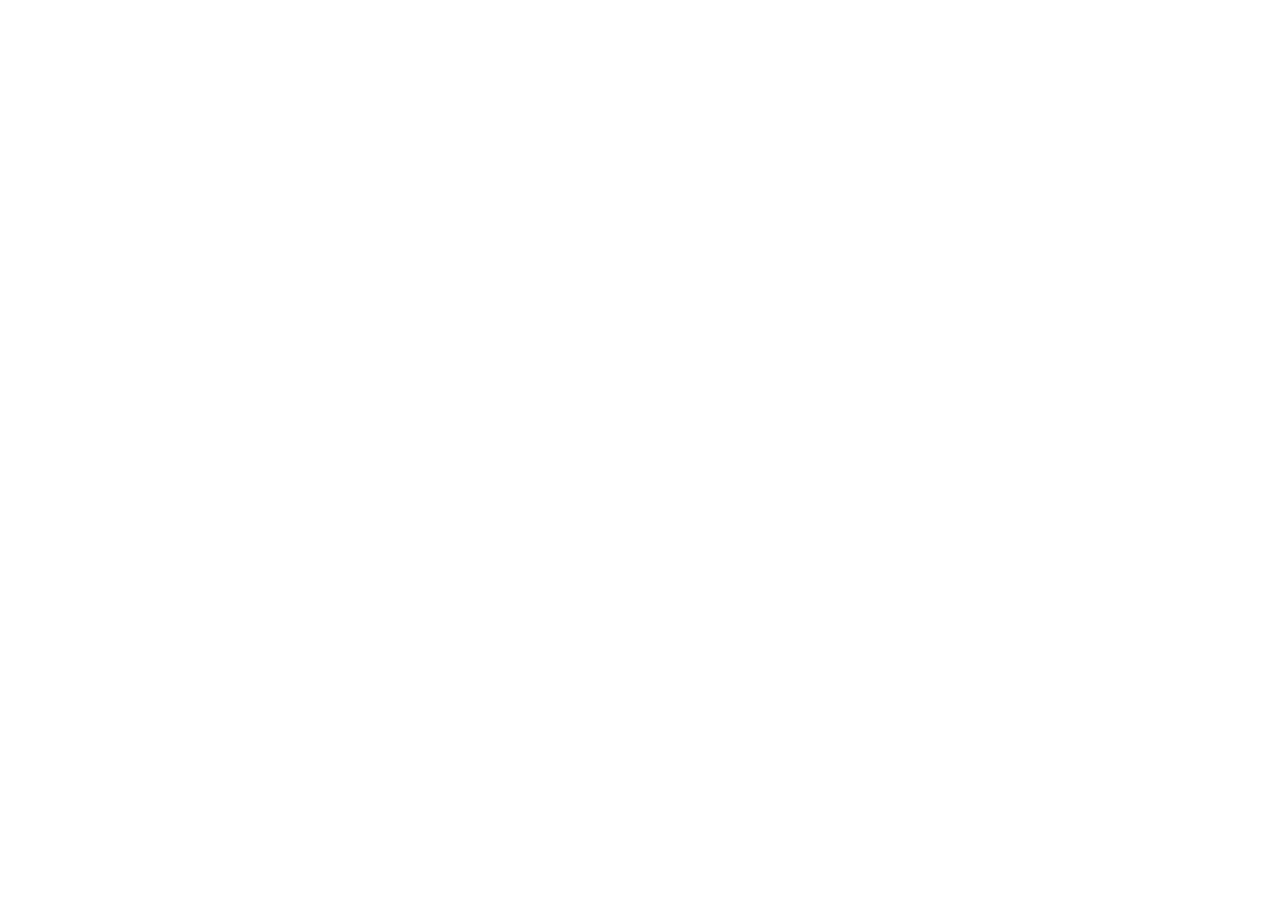
==== simulation/index.html @ c436e9f3 "https://virtual-labs.github.io/virtual-labs/exp-three-phase-sinusoidal-pwm-control-iitd click on the" ====
<!DOCTYPE html>
<html>
<head>
	<!-- Add CSS at the head of HTML file -->
    <link rel="stylesheet" href="./css/main.css">
</head>
<body>
		<!-- Your code goes here-->

	<!-- Add JS at the bottom of HTML file --> 
        <script src="./js/main.js"></script>
<script src="../assets/js/iframeResize.js"></script></body>
</html>
---- simulation/css/main.css ----
/* You CSS goes in here */
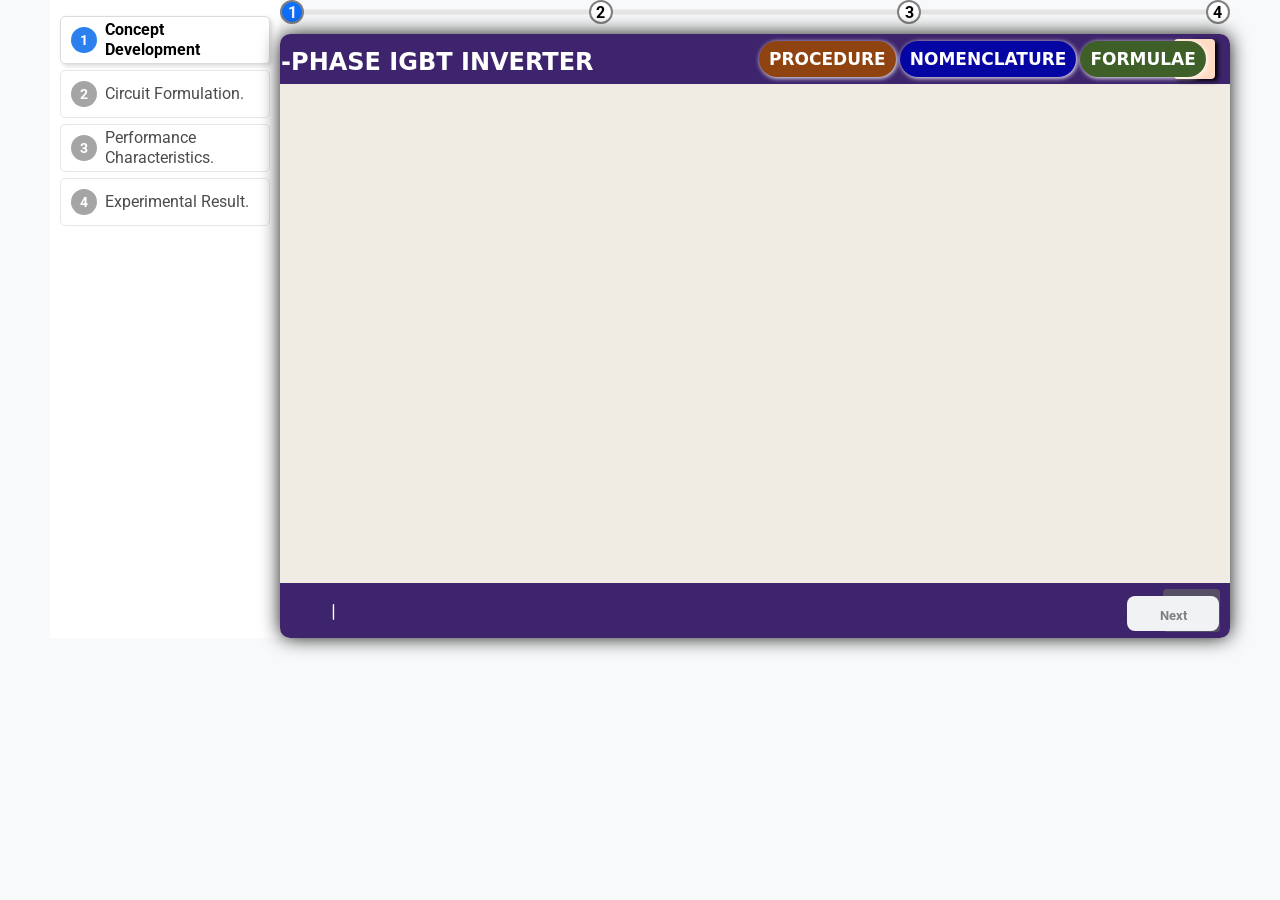
==== commit 3becdbb8: "https://virtual-labs.github.io/virtual-labs/exp-three-phase-sinusoidal-pwm-control-iitd click on the" ====
--- a/simulation/index.html
+++ b/simulation/index.html
@@ -1,13 +1,1307 @@
 <!DOCTYPE html>
-<html>
+
+<html lang="en">
 <head>
-	<!-- Add CSS at the head of HTML file -->
-    <link rel="stylesheet" href="./css/main.css">
+<meta charset="utf-8"/>
+<meta content="width=device-width, initial-scale=1.0" name="viewport"/>
+<title>Document</title>
+<link href="css/layout.css" rel="stylesheet"/>
+<link href="css/progressBar.css" rel="stylesheet"/>
+<script src="https://cdnjs.cloudflare.com/ajax/libs/animejs/3.2.1/anime.min.js"></script>
+<script src="https://cdnjs.cloudflare.com/ajax/libs/Chart.js/2.6.0/Chart.min.js"></script>
+<!-- <script src="https://cdn.jsdelivr.net/npm/chart.js"></script> -->
+<script crossorigin="anonymous" integrity="sha256-eKhayi8LEQwp4NKxN+CfCh+3qOVUtJn3QNZ0TciWLP4=" src="https://code.jquery.com/jquery-3.7.1.js"></script>
+<link href="css/imgs.css" rel="stylesheet"/>
+<link href="css/scenes.css" rel="stylesheet"/>
+<!-- <link rel="stylesheet" href=".css/table.css" /> -->
+<link href="css/quiz.css" rel="stylesheet"/>
+<link href="css/certificate.css" rel="stylesheet"/>
+<link href="css/chart.css" rel="stylesheet"/>
+<link href="css/component_styling.css" rel="stylesheet"/>
+<link href="css/sliders.css" rel="stylesheet"/>
+<script src="./js/typed.js"></script>
+<script src="./js/globals.js"></script>
+
+<link href="./toolkit/fix_styling.css" rel="stylesheet"/>
+<link href="./toolkit/toolkit.css" rel="stylesheet"/>
+<link href="./toolkit/main_spinner.css" rel="stylesheet"/>
+<script src="./toolkit/toolkit.js"></script>
 </head>
+<img alt="" src=""/>
 <body>
-		<!-- Your code goes here-->
+<div class="main-spinner">
+<div class="loader">
+<span></span>
+</div>
+<p class="text">For Better User Experience, <span>reset zoom to 100% <br/>(by pressing 'Ctrl + 0')</span> and <span>refresh the page (by pressing 'Ctrl + R')</span></p>
+</div>
 
-	<!-- Add JS at the bottom of HTML file --> 
-        <script src="./js/main.js"></script>
+<!-- <body  onmousemove="getCursor(event)"> -->
+<!-- Mouse Position -->
+<!-- <div id="demo" style="position: absolute">
+      <div id="info"></div>
+    </div> -->
+<div class="main-container">
+<!-- * Drawer Side Navbar -->
+<nav id="drawer">
+<div class="codelab-time-container" style="display: none"></div>
+<div class="steps">
+<ol>
+<!-- <li class=""> 
+              <a>
+                <span class="step">
+                  <span>Introduction</span>
+                </span>
+              </a>
+            </li>
+            <li class="">
+              <a>
+                <span class="step">
+                  <span>Objective</span>
+                </span>
+              </a>
+            </li> -->
+<li>
+<a>
+<span class="step">
+<span>Concept Development</span>
+</span>
+</a>
+</li>
+<li>
+<a>
+<span class="step">
+<span>
+                    Circuit Formulation.
+                  </span>
+</span>
+</a>
+</li>
+<!-- <li>
+              <a>
+                <span class="step">
+                  <span>Voltage and current waveforms of components.</span>
+                </span>
+              </a>
+            </li> -->
+<li>
+<a>
+<span class="step">
+<span>
+                    Performance Characteristics.
+                  </span>
+</span>
+</a>
+</li>
+<li>
+<a>
+<span class="step">
+<span>
+                    Experimental Result.
+                  </span>
+</span>
+</a>
+</li>
+</ol>
+</div>
+</nav>
+<div class="right-container">
+<div class="right-box">
+<!-- * Progress bar -->
+<section class="progress-bar">
+<div class="progressbar">
+<div class="progress" id="progress"></div>
+<div class="progress-step progress-step-active" data-title=""></div>
+<div class="progress-step" data-title=""></div>
+<div class="progress-step" data-title=""></div>
+<div class="progress-step" data-title=""></div>
+<!-- <div class="progress-step" data-title=""></div> -->
+</div>
+</section>
+<main class="main-window">
+<!-- transparent layer for question -->
+<div class="transparent-box"></div>
+<section class="anime-header">
+<p class="experiment_heading" style="text-transform: uppercase;position: relative;left: -326px;"><span style="font-size: 24px;">3-Phase IGBT Inverter</span></p>
+<div class="btn-popup-box">
+<p class="btn-popup">PROCEDURE</p>
+<p class="btn-popup">NOMENCLATURE</p>
+<p class="btn-popup">FORMULAE</p>
+<img class="btn-popup-window" src=""/>
+<div class="btn-popup-window blur">
+</div>
+</div>
+<img class="btn btn-mute" src="./src/images/template_imgs/speech_off_btn.png" style="height: 40px; z-index: 5; position: absolute; right: 5px" title="Click To Mute">
+</img></section>
+<!-- * Project Intro Goes Here -->
+<div class="project-intro">
+<span class="heading">Objective:</span>
+<p class="description">To Set the Beam and Slab using Flex System.</p>
+<span class="heading">Apparatus Materials:</span>
+<p class="description">
+                Tripod Stand, CT prop, fourway head, Aluminium Beam, Timber Beam, Plywood Sheathing, Beam Forming support. 
+              </p>
+</div>
+<!-- * Steps Heading Template -->
+<div class="step-heading">
+<p class="step-title">Step 1</p>
+<p class="step-description">
+                Calculation of cross-sectional area:
+              </p>
+</div>
+<!-- * Content Adder Box -->
+<ul class="content-adder-box">
+<!-- <li class="btn content-adder">Footing</li> -->
+</ul>
+<!-- * Blink Arrow -->
+<img class="blinkArrow" src="./src/images/template_imgs/blinkArrow.webp"/>
+<section class="anime-main">
+<!-- <section class="anime-main" onmousemove="getCursor(event)"> -->
+<!-- * Welcome note About Experiment-->
+<div class="welcome-box">
+<img alt="" class="iit-logo" src="./src/images/iit-delhi-logo.png"/>
+<div class="title">
+<span>Welcome to</span>
+<span>Foundation in Beam Formwork Experiment</span>
+<span>of Formwork Technology in Civil Engineering Virtual
+                    Lab</span>
+<span>developed by Prof. K. N. Jha, Department of Civil
+                    Engineering, IIT Delhi.</span>
+</div>
+<div class="prof-description">
+<img alt="Prof. K. N. Jha Image" class="prof-img" src="./src/images/prof_image_kn_jha.jpeg"/>
+<span>Prof. K. N. Jha</span>
+<span>IIT Delhi</span>
+</div>
+</div>
+<!-- * Student Name section -->
+<form class="user-input" onsubmit="return false">
+<p>Enter your name:</p>
+<input id="stuName" name="" type="text"/>
+<p class="error">Please enter your name before start</p>
+<input class="btn" id="nameSubmitBtn" type="submit" value="Start"/>
+</form>
+<!-- * Calculations Table -->
+<table class="measurements">
+<tbody>
+<tr>
+<th class="cell" colspan="2">Calculations:</th>
+</tr>
+<tr>
+<th class="cell" scope="col">Total Length(m)</th>
+<td class="cell"></td>
+</tr>
+<tr>
+<th class="cell" scope="col">Weight(kg)</th>
+<td class="cell"></td>
+</tr>
+<tr>
+<th class="cell" scope="col">
+                      Cross-sectional area (mm<sup>2</sup>)
+                    </th>
+<td class="cell"></td>
+</tr>
+</tbody>
+</table>
+<!-- * Graphs -->
+<div class="graph_box graph_box1">
+<canvas class="graph graph1"></canvas>
+</div>
+<div class="graph_box graph_box2">
+<canvas class="graph graph2"></canvas>
+</div>
+<div class="graph_box graph_box3">
+<canvas class="graph graph3"></canvas>
+</div>
+<div class="graph_box graph_box4">
+<canvas class="graph graph4"></canvas>
+</div>
+<div class="graph_box graph_box5">
+<canvas class="graph graph5"></canvas>
+</div>
+<div class="graph_box graph_box6">
+<canvas class="graph graph6"></canvas>
+</div>
+<div class="graph_box graph_box7">
+<canvas class="graph graph7"></canvas>
+</div>
+<div class="graph_box graph_box8">
+<canvas class="graph graph8"></canvas>
+</div>
+<div class="graph_box graph_box9">
+<canvas class="graph graph9"></canvas>
+</div>
+<!-- Label for graph -->
+<span class="temp xLabel" style="background-color: transparent; font-weight: bold"></span>
+<span class="temp yLabel" style="background-color: transparent; font-weight: bold"></span>
+<span class="temp xLabel2" style="background-color: transparent; font-weight: bold"></span>
+<span class="temp yLabel2" style="background-color: transparent; font-weight: bold"></span>
+<!-- ! for cicuit formulation -->
+<!-- Connection Points -->
+<div class="vertex-box">
+<p class="vertex" id="vertex1"><span class="text"></span></p>
+<p class="vertex" id="vertex2"><span class="text"></span></p>
+<p class="vertex" id="vertex3"><span class="text"></span></p>
+<p class="vertex" id="vertex4"><span class="text"></span></p>
+<p class="vertex" id="vertex5"><span class="text"></span></p>
+<p class="vertex" id="vertex6"><span class="text"></span></p>
+<p class="vertex" id="vertex7"><span class="text"></span></p>
+<p class="vertex" id="vertex8"><span class="text"></span></p>
+<p class="vertex" id="vertex9"><span class="text"></span></p>
+<p class="vertex" id="vertex10"><span class="text"></span></p>
+<p class="vertex" id="vertex11"><span class="text"></span></p>
+<p class="vertex" id="vertex12"><span class="text"></span></p>
+<p class="vertex" id="vertex13"><span class="text"></span></p>
+<p class="vertex" id="vertex14"><span class="text"></span></p>
+<p class="vertex" id="vertex15"><span class="text"></span></p>
+<p class="vertex" id="vertex16"><span class="text"></span></p>
+<p class="vertex" id="vertex17"><span class="text"></span></p>
+<p class="vertex" id="vertex18"><span class="text"></span></p>
+<p class="vertex" id="vertex19"><span class="text"></span></p>
+<p class="vertex" id="vertex20"><span class="text"></span></p>
+<p class="vertex" id="vertex21"><span class="text"></span></p>
+<p class="vertex" id="vertex22"><span class="text"></span></p>
+<p class="vertex" id="vertex23"><span class="text"></span></p>
+<p class="vertex" id="vertex24"><span class="text"></span></p>
+</div>
+<!-- ! Conecpt Development -->
+<iframe class="concept_development" frameborder="0" height="700" src="./iframes/index.html" width="1200"></iframe>
+<!-- part 3 first table in EE3 -->
+<table class="table part3_table_one">
+<thead>
+<tr>
+<th rowspan="2">S.No.</th>
+<th rowspan="2">V<sub>in</sub>(V)</th>
+<th rowspan="2">V<sub>L-L</sub>(V) (RMS)</th>
+<th colspan="4">Harmonic Component
+                      <tr>
+<th>5<sup>th</sup> </th>
+<th>7<sup>th</sup> </th>
+<th>11<sup>th</sup> </th>
+<th>13<sup>th</sup> </th>
+</tr>
+</th>
+</tr>
+</thead>
+<tbody>
+<tr>
+<td>1</td>
+<td></td>
+<td></td>
+<td></td>
+<td></td>
+<td></td>
+<td></td>
+</tr>
+<!-- <tr>
+                    <td>7</td>
+                    <td></td>
+                    <td></td>
+                    <td></td>
+                    <td></td>
+                    <td></td>
+                    <td></td>
+                    <td></td>
+                    <td></td>
+                    <td></td>
+                    <td></td>
+                    <td></td>
+                  </tr>
+                  <tr>
+                    <td>8</td>
+                    <td></td>
+                    <td></td>
+                    <td></td>
+                    <td></td>
+                    <td></td>
+                    <td></td>
+                    <td></td>
+                    <td></td>
+                    <td></td>
+                    <td></td>
+                    <td></td>
+                  </tr> -->
+</tbody>
+</table>
+<table class="table part3_table_one part3_table_two">
+<thead>
+<tr>
+<th rowspan="2">S.No.</th>
+<th rowspan="2">V<sub>in</sub>(V)</th>
+<th rowspan="2">m <sub>A</sub> (Amplitude modulation index)</th>
+<th rowspan="2">V<sub>L-L</sub>(V) (RMS)</th>
+<th colspan="5">Harmonic Component around fundamental frequency
+                      <tr>
+<th>1<sup>st</sup> </th>
+<th>13<sup>th</sup> </th>
+<th>17<sup>th</sup> </th>
+<th>29<sup>th</sup> </th>
+<th>31<sup>st</sup> </th>
+</tr>
+</th>
+</tr>
+</thead>
+<tbody>
+<tr>
+<td>1</td>
+<td></td>
+<td></td>
+<td></td>
+<td></td>
+<td></td>
+<td></td>
+<td></td>
+<td></td>
+</tr>
+<tr>
+<td>2</td>
+<td></td>
+<td></td>
+<td></td>
+<td></td>
+<td></td>
+<td></td>
+<td></td>
+<td></td>
+<!-- <td></td>
+                    <td></td> -->
+</tr>
+<tr>
+<td>3</td>
+<td></td>
+<td></td>
+<td></td>
+<td></td>
+<td></td>
+<td></td>
+<td></td>
+<td></td>
+<!-- <td></td>
+                    <td></td> -->
+</tr>
+<tr>
+<td>4</td>
+<td></td>
+<td></td>
+<td></td>
+<td></td>
+<td></td>
+<td></td>
+<td></td>
+<td></td>
+<!-- <td></td>
+                    <td></td> -->
+</tr>
+<tr>
+<td>5</td>
+<td></td>
+<td></td>
+<td></td>
+<td></td>
+<td></td>
+<td></td>
+<td></td>
+<td></td>
+<!-- <td></td>
+                    <td></td> -->
+</tr>
+<!-- <tr>
+                    <td>6</td>
+                    <td></td>
+                    <td></td>
+                    <td></td>
+                    <td></td>
+                    <td></td>
+                    <td></td>
+                    <td></td>
+                    <td></td>
+                    <td></td>
+                    <td></td> 
+                  </tr> -->
+<!-- <tr>
+                    <td>7</td>
+                    <td></td>
+                    <td></td>
+                    <td></td>
+                    <td></td>
+                    <td></td>
+                    <td></td>
+                    <td></td>
+                    <td></td>
+                    <td></td>
+                    <td></td>
+                    <td></td>
+                  </tr>
+                  <tr>
+                    <td>8</td>
+                    <td></td>
+                    <td></td>
+                    <td></td>
+                    <td></td>
+                    <td></td>
+                    <td></td>
+                    <td></td>
+                    <td></td>
+                    <td></td>
+                    <td></td>
+                    <td></td>
+                  </tr> -->
+</tbody>
+</table>
+<!-- 
+              <table class="table part3_table_two">
+                <thead>
+                  <tr>
+                    <th>S.No.</th>
+                    <th>V<sub>in</sub>(V)</th>
+                    <th>R(Ω)</th>
+                    <th>D</th>
+                    <th>M</th>
+                    <th>I<sub>in</sub>(A)</th>
+                    <th>I<sub>0</sub>(A)</th>
+                    <th>V<sub>0</sub>(V)</th>
+                    <th>P<sub>0</sub>(W)</th>
+                  </tr>
+                </thead>
+                <tbody>
+                  <tr>
+                    <td>1</td>
+                    <td></td>
+                    <td></td>
+                    <td></td>
+                    <td></td>
+                    <td></td>
+                    <td></td>
+                    <td></td>
+                    <td></td>
+                  </tr>
+                  <tr>
+                    <td>2</td>
+                    <td></td>
+                    <td></td>
+                    <td></td>
+                    <td></td>
+                    <td></td>
+                    <td></td>
+                    <td></td>
+                    <td></td>
+                    <td></td>
+                    <td></td>
+                  </tr>
+                  <tr>
+                    <td>3</td>
+                    <td></td>
+                    <td></td>
+                    <td></td>
+                    <td></td>
+                    <td></td> 
+                    <td></td>
+                    <td></td>
+                    <td></td>
+                    <td></td>
+                    <td></td>
+                  </tr>
+                  <tr>
+                    <td>4</td>
+                    <td></td>
+                    <td></td>
+                    <td></td>
+                    <td></td>
+                    <td></td>
+                    <td></td>
+                    <td></td>
+                    <td></td>
+                    <td></td>
+                    <td></td>
+                  </tr>
+                  <tr>
+                    <td>5</td>
+                    <td></td>
+                    <td></td>
+                    <td></td>
+                    <td></td>
+                    <td></td>
+                    <td></td>
+                    <td></td>
+                    <td></td>
+                    <td></td>
+                    <td></td>
+                  </tr>
+                  <tr>
+                    <td>6</td>
+                    <td></td>
+                    <td></td>
+                    <td></td>
+                    <td></td>
+                    <td></td>
+                    <td></td>
+                    <td></td>
+                    <td></td>
+                    <td></td>
+                    <td></td>
+                  </tr>
+                  <tr>
+                    <td>7</td>
+                    <td></td>
+                    <td></td>
+                    <td></td>
+                    <td></td>
+                    <td></td>
+                    <td></td>
+                    <td></td>
+                    <td></td>
+                    <td></td>
+                    <td></td>
+                  </tr>
+                  <tr>
+                    <td>8</td>
+                    <td></td>
+                    <td></td>
+                    <td></td>
+                    <td></td>
+                    <td></td>
+                    <td></td>
+                    <td></td>
+                    <td></td>
+                    <td></td>
+                    <td></td>
+                  </tr>
+                </tbody>
+              </table> -->
+<table class="table part3_table_three">
+<colgroup>
+<col span="1" style="width: 1%;"/>
+</colgroup>
+<thead>
+<tr>
+<th>S.No.</th>
+<th>V<sub>in</sub>(V)</th>
+<th>D</th>
+<th>R(Ω)</th>
+<th>M</th>
+<th>I<sub>in</sub>(A)</th>
+<th>I<sub>0</sub>(A)</th>
+<th>V<sub>0</sub>(V)</th>
+<th>P<sub>0</sub>(W)</th>
+<th>P<sub>in</sub>(W)</th>
+<th>P<sub>loss</sub>(W)</th>
+<th>η (%)</th>
+</tr>
+</thead>
+<tbody>
+<tr>
+<td>1</td>
+<td></td>
+<td></td>
+<td></td>
+<td></td>
+<td></td>
+<td></td>
+<td></td>
+<td></td>
+<td></td>
+<td></td>
+<td></td>
+</tr>
+<tr>
+<td>2</td>
+<td></td>
+<td></td>
+<td></td>
+<td></td>
+<td></td>
+<td></td>
+<td></td>
+<td></td>
+<td></td>
+<td></td>
+<td></td>
+</tr>
+<tr>
+<td>3</td>
+<td></td>
+<td></td>
+<td></td>
+<td></td>
+<td></td>
+<td></td>
+<td></td>
+<td></td>
+<td></td>
+<td></td>
+<td></td>
+</tr>
+<tr>
+<td>4</td>
+<td></td>
+<td></td>
+<td></td>
+<td></td>
+<td></td>
+<td></td>
+<td></td>
+<td></td>
+<td></td>
+<td></td>
+<td></td>
+</tr>
+<tr>
+<td>5</td>
+<td></td>
+<td></td>
+<td></td>
+<td></td>
+<td></td>
+<td></td>
+<td></td>
+<td></td>
+<td></td>
+<td></td>
+<td></td>
+</tr>
+<tr>
+<td>6</td>
+<td></td>
+<td></td>
+<td></td>
+<td></td>
+<td></td>
+<td></td>
+<td></td>
+<td></td>
+<td></td>
+<td></td>
+<td></td>
+</tr>
+<tr>
+<td>7</td>
+<td></td>
+<td></td>
+<td></td>
+<td></td>
+<td></td>
+<td></td>
+<td></td>
+<td></td>
+<td></td>
+<td></td>
+<td></td>
+</tr>
+<tr>
+<td>8</td>
+<td></td>
+<td></td>
+<td></td>
+<td></td>
+<td></td>
+<td></td>
+<td></td>
+<td></td>
+<td></td>
+<td></td>
+<td></td>
+</tr>
+</tbody>
+</table>
+<!-- part 3 four table -->
+<!-- <table class="part3_table_four">
+                <thead>
+                  <tr>
+                    <th>v<sub>g</sub>(V)</th>
+                    <th>D</th>
+                    <th>R</th>
+                    <th>v<sub>0</sub>(V)</th>
+                    <th>M</th>
+                    <th>I<sub>2</sub>(A)</th>
+                    <th>I<sub>0</sub>(A)</th>
+                  </tr>
+                </thead>
+                <tbody>
+                  <tr>
+                    <td></td>
+                    <td></td>
+                    <td></td>
+                    <td></td>
+                    <td></td>
+                    <td></td>
+                    <td></td>
+                    
+                  </tr>
+                  
+                </tbody>
+              </table>
+
+              <table class="part3_table_four_2">
+                <thead>
+                  <tr>
+                    <th>Component</th>
+                    <th>Voltage Rating (V)</th>
+                    <th>Current Rating (A)</th>
+                    <th>Power (W)</th>
+                  </tr>
+                </thead>
+                <tbody>
+                  <tr>
+                    <td>Switch(v<sub>Sw</sub>, i<sub>Sw</sub>)</td>
+                    <td>> v<sub>0</sub> (value)</td>
+                    <td>> i<sub>2</sub> (value)</td>
+                    <td>> P<sub>Sw</sub> (value)</td>
+
+                  </tr>
+                  <tr>
+                    <td>Diode(v<sub>Di</sub>, i<sub>Di</sub>)</td>
+                    <td>> v<sub>0</sub> (value)</td>
+                    <td>> i<sub>2</sub> (value)</td>
+                    <td>> P<sub>Di</sub> (value)</td>
+                  </tr> 
+                  <tr>
+                    <td>Capacitor(v<sub>C</sub>, i<sub>C</sub>)</td>
+                    <td>> v<sub>0</sub> (value)</td>
+                    <td>> (i<sub>2</sub>-i<sub>0</sub>) (value)</td>
+                  </tr>
+                </tbody>
+              </table> -->
+<!-- * Result table -->
+<!-- removed -->
+<!-- * chart Js Canvas-->
+<div class="chart">
+<canvas id="myChart"></canvas>
+</div>
+<!-- * Input box format for in anime questions -->
+<form class="temp-input" onsubmit="return false">
+<span class="text1"></span><input class="input" id="ipnum" name="" type="text"/><span class="text2"></span>
+<p class="error"></p>
+<input class="submit-btn btn" type="submit" value="Submit"/>
+</form>
+<!-- * Template element -->
+<div class="utm-button"></div>
+<!-- * Quiz container -->
+<div class="quiz-container" id="quiz">
+<div class="quiz-header">
+<div class="title">
+<h2 id="question">Question text</h2>
+<!-- <span id="closeQuiz">X</span> -->
+</div>
+<ul>
+<li>
+<input class="answer" id="a" name="answer" type="radio"/>
+<label for="a" id="a_text">Question</label>
+</li>
+<li>
+<input class="answer" id="b" name="answer" type="radio"/>
+<label for="b" id="b_text">Question</label>
+</li>
+<li>
+<input class="answer" id="c" name="answer" type="radio"/>
+<label for="c" id="c_text">Question</label>
+</li>
+<li>
+<input class="answer" id="d" name="answer" type="radio"/>
+<label for="d" id="d_text">Question</label>
+</li>
+<li>
+<p id="quizAns" style="color: green">India</p>
+</li>
+</ul>
+</div>
+<button id="quizSubmit">Submit</button>
+</div>
+<!-- * End Certificate Template -->
+<div class="certificate">
+<div class="header">
+<img alt="" class="logo" src="./src/images/logo.png"/>
+<span class="title cursive">Certificate of Completion</span>
+</div>
+<div class="student-detail">
+<div class="row">
+<span class="bold red" id="certificateStuName" style="text-transform: capitalize">Sneha Jadon</span>
+</div>
+<div class="row">
+<span class="cursive" style="text-align: center">has succesfully performed Virtaul Lab Experiment on
+                    </span>
+<span class="bold sans red" style="font-size: 1.5rem; text-transform: capitalize">Foundation in foamwork</span>
+</div>
+<div class="">
+<!-- <span class="cursive">and secured</span>
+                    <span class="bold sans" id="quizScore">0</span>
+                    <span class="bold sans">/5 Marks</span>
+                    <span class="cursive">at</span> -->
+<span class="bold sans" id="certificateDate">Date 10-10-2023</span>
+</div>
+<div class="row">
+<span class="cursive">which is developed by
+                      <span class="bold sans">VIRTUAL LABS - IIT Delhi</span>
+</span>
+</div>
+</div>
+</div>
+<!-- * Slider Box -->
+<!-- <div class="slider-box" style="z-index: 1000"> -->
+<!-- <div class="universal-slider" style="z-index: 1000">
+                  <img class="slider-circuit" src="./src/images/sliders/slider_circuit.png" alt="">
+                  <div class="slider">
+                    <img type="range" class="slider_V">
+                    <div class="v">
+                      <img src="./src/images/sliders/slider_V_back.png" alt="" class="meter">
+                      <img src="./src/images/sliders/slider_V_arrow.png" class="slider-V-arrow slider-v-r1">
+                      <div class="value-box">
+                        <input type="text" value="24" min="24" max="72" readonly>
+                        <span>V</span>
+                      </div>
+                    </div>
+                    <div class="d">
+                      <input type="range" class="slider_D range-slider" step="0.01" min="0.1" max="0.95" value="0.1">
+                      <img src="./src/images/sliders/slider_D_blank.png" class="slider-D-arrow">
+                      <div class="value-box">
+                        <span>0</span> -->
+<!-- <input type="text" value="0.1" min="0.1" max="0.95" onfocusout="">
+                      </div>
+                    </div>
+                    <div class="r">
+                      <input type="range" class="slider_R" step="1" min="50" max="500" value="50">
+                      <img src="./src/images/sliders/slider_R_arrow.png" class="slider-R-arrow">
+                      <div class="value-box">
+                        <input type="text" value="50" min="50" max="500" onfocusout="">
+                        <span>𝜴</span>
+                      </div>
+                    </div>
+                  </div>
+                </div> -->
+<!-- </div> -->
+<!-- !EE3 slider box  -->
+<div class="slider-box">
+<div class="row1">
+<div class="slider-box-container-3 select-container">
+<div class="header header_c">Characteristics</div>
+<select class="slider slider_C" id="" name="" value="D-vs-M">
+<option value="D-vs-M">D-vs-M</option>
+<option value="D-vs-I">D-vs-I<sub>0</sub></option>
+<option value="D-vs-V">D-vs-V<sub>0</sub></option>
+</select>
+</div>
+<div class="slider-box-container-1 select-container">
+<div class="header header_v">V<sub>in</sub> (V)</div>
+<select class="slider slider_vIn" id="" name="" value="24">
+<option value="220">220</option>
+<option value="240">240</option>
+<option value="260">260</option>
+</select>
+</div>
+<div class="slider-box-container-2 select-container">
+<div class="header header_r">R (Ω)</div>
+<select class="slider slider_R" id="" name="" value="12">
+<option value="12">12</option>
+<option value="24">24</option>
+<option value="36">36</option>
+</select>
+</div>
+</div>
+<div class="row2">
+<div class="slider-box-container-4 select-container">
+<div class="header header_d">D</div>
+<input class="slider_D" max="0.9" min="0.1" step="0.1" type="range" value="0"/>
+<input class="slider_D_input" type="text" value="0"/>
+</div>
+</div>
+<div class="row3">
+<div class="slider-box-container-5 select-container">
+<div class="header header_slider2"></div>
+<input class="slider2" type="range"/>
+<input class="slider2_input" readonly="" type="text" value="220"/>
+</div>
+<span class="slider2_input_label labels">V</span>
+<span class="slider2_label_1 labels">220</span>
+<span class="slider2_label_2 labels">260</span>
+</div>
+</div>
+<!-- ! Delte Reset Buttons -->
+<!-- * Button template -->
+<div class="btn btn-record">
+                Record                
+              </div>
+<div class="btn btn-reset">
+                Reset                
+              </div>
+<div class="btn btn-delete">
+                Delete
+              </div>
+<div class="btn btn-check-connections">
+                Check Connections
+              </div>
+<div class="btn btn-circuit-diagram">
+                Circuit Diagram
+              </div>
+<!--! check reset hint button for exp3 -->
+<div class="btn ee3-btn-check">
+                Check                
+              </div>
+<div class="btn ee3-btn-reset">
+                Reset                
+              </div>
+<div class="btn ee3-btn-hint">
+                Hint               
+              </div>
+<!-- <div class="part1_box1">
+
+              </div> -->
+<!--! transparent html element  -->
+<button class="btn-transparent btn btn-disabled" disabled="" id="overPlayerNextBtn">
+                Next
+              </button>
+<!-- ! Conecpt Development -->
+<iframe class="concept_development" frameborder="0" height="700" src="./iframes/index.html" width="1200"></iframe>
+<!-- * Images that is used in all steps -->
+<!-- * class main-window-imgs -->
+<!-- ! Example -->
+<!-- ! Red blink arrow -->
+<img class="blinkArrowRed" src="./src/images/template_imgs/blinkArrowRed.png"/>
+<img alt="arrow" class="main-window-imgs" src="./src/images/template_imgs/arrow.png" title="arrow"/>
+<img class="main-window-imgs" src="./src/images/template_imgs/blinkArrow.webp"/>
+<img alt="laerrow" class="main-window-imgs" src="./src/images/template_imgs/laerrow.png" title="laerrow"/>
+<img alt="laerrow2" class="main-window-imgs" src="./src/images/template_imgs/laerrow2.png" title="laerrow2"/>
+<img alt="logo" class="main-window-imgs" src="./src/images/template_imgs/logo.png" title="logo"/>
+<img alt="man" class="main-window-imgs" src="./src/images/template_imgs/man.png" title="man"/>
+<img alt="measurearrow" class="main-window-imgs" src="./src/images/template_imgs/measurearrow.png" title="measurearrow"/>
+<img alt="measurearrow2" class="main-window-imgs" src="./src/images/template_imgs/measurearrow2.png" title="measurearrow2"/>
+<img alt="redsize" class="main-window-imgs" src="./src/images/template_imgs/redsize.png" title="redsize"/>
+<img alt="speech_off_btn" class="main-window-imgs" src="./src/images/template_imgs/speech_off_btn.png" title="speech_off_btn"/>
+<img alt="speech_on_btn" class="main-window-imgs" src="./src/images/template_imgs/speech_on_btn.png" title="speech_on_btn"/>
+<img alt="talk_cloud" class="main-window-imgs" src="./src/images/template_imgs/talk_cloud.png" title="talk_cloud"/>
+<img alt="iit-delhi-logo" class="main-window-imgs" src="./src/images/template_imgs/iit-delhi-logo.png" title="iit-delhi-logo"/>
+<!-- <img
+    class="main-window-imgs"
+    src="./src/images/aluminium_beam1.png"
+    title="aluminium_beam1.png"
+    alt="aluminium_beam1.png"
+/> -->
+<img alt="box_img.png" class="main-window-imgs" src="./src/images/box_img.png" title="box_img.png"/>
+<img alt="component_battery.png" class="main-window-imgs" src="./src/images/component_battery.png" title="component_battery.png"/>
+<img alt="component_capacitor.png" class="main-window-imgs" src="./src/images/component_capacitor.png" title="component_capacitor.png"/>
+<img alt="component_diode.png" class="main-window-imgs" src="./src/images/component_diode.png" title="component_diode.png"/>
+<img alt="component_inductor.png" class="main-window-imgs" src="./src/images/component_inductor.png" title="component_inductor.png"/>
+<img alt="component_mosfet.png" class="main-window-imgs" src="./src/images/component_mosfet.png" title="component_mosfet.png"/>
+<img alt="component_register.png" class="main-window-imgs" src="./src/images/component_register.png" title="component_register.png"/>
+<img alt="full_circuit.png" class="main-window-imgs" src="./src/images/full_circuit.png" title="full_circuit.png"/>
+<img alt="full_circuit2.png" class="main-window-imgs" src="./src/images/full_circuit2.png" title="full_circuit2.png"/>
+<img alt="circuit_full_2.png" class="main-window-imgs" src="./src/images/circuit_full_2.png" title="circuit_full_2.png"/>
+<img alt="circuit_full_3.png" class="main-window-imgs" src="./src/images/circuit_full_3.png" title="circuit_full_3.png"/>
+<img alt="part_3_graph_arrow.png" class="main-window-imgs" src="./src/images/part_3_graph_arrow.png" title="part_3_graph_arrow.png"/>
+<img alt="part_3_option_1.png" class="main-window-imgs btn-imgs" src="./src/images/part_3_option_1.png" style="cursor: pointer;" title="part_3_option_1.png"/>
+<img alt="part_3_option_2.png" class="main-window-imgs btn-imgs" src="./src/images/part_3_option_2.png" style="cursor: pointer;" title="part_3_option_2.png"/>
+<img alt="part_3_option_3.png" class="main-window-imgs btn-imgs" src="./src/images/part_3_option_3.png" style="cursor: pointer;" title="part_3_option_3.png"/>
+<img `="" alt="part_3_option_4.png" class="main-window-imgs btn-img" src="./src/images/part_3_option_4.png" style="cursor: pointer;" title="part_3_option_4.png"/>
+<img class="main-window-imgs btn-img" src="./src/images/record_btn.png" style="cursor: pointer;z-index: 1000;"/>
+<img class="main-window-imgs" src="./src/images/part_2_circuit.png"/>
+<img class="main-window-imgs" src="./src/images/part_2_graph_1.png"/>
+<img class="main-window-imgs" src="./src/images/part_2_graph_2.png"/>
+<img class="main-window-imgs" src="./src/images/part_2_graph_3.png"/>
+<img class="main-window-imgs" src="./src/images/run_btn.png"/>
+<img class="main-window-imgs" src="./src/images/right_tick.png"/>
+<img alt="right_tick.png" class="main-window-imgs" src="./src/images/right_tick.png"/>
+<img alt="right_tick.png" class="main-window-imgs" src="./src/images/right_tick.png"/>
+<img alt="right_tick.png" class="main-window-imgs" src="./src/images/right_tick.png"/>
+<img alt="right_tick.png" class="main-window-imgs" src="./src/images/right_tick.png"/>
+<img class="main-window-imgs" src="./src/images/graph2_arrow.png"/>
+<img class="main-window-imgs" src="./src/images/graph2_arrow.png"/>
+<img class="main-window-imgs" src="./src/images/part_2_graph_empty.png"/>
+<img class="main-window-imgs" src="./src/images/part_3_option_4_graph.png"/>
+<!-- Theory -->
+<img alt="slide_1.png" class="main-window-imgs theory" src="./src/images/Theory/slide_1.png"/>
+<img alt="slide_2.png" class="main-window-imgs theory" src="./src/images/Theory/slide_2.png"/>
+<img alt="slide_3_page_1.png" class="main-window-imgs theory" src="./src/images/Theory/slide_3_page_1.png"/>
+<img alt="slide_3_page_2.png" class="main-window-imgs theory" src="./src/images/Theory/slide_3_page_2.png"/>
+<img alt="slide_3_page_3.png" class="main-window-imgs theory" src="./src/images/Theory/slide_3_page_3.png"/>
+<img alt="slide_3_page_4.png" class="main-window-imgs theory" src="./src/images/Theory/slide_3_page_4.png"/>
+<img alt="slide_4_page_1.png" class="main-window-imgs theory" src="./src/images/Theory/slide_4_page_1.png"/>
+<img alt="slide_4_page_1_fan.png" class="main-window-imgs theory" src="./src/images/Theory/slide_4_page_1_fan.png"/>
+<img alt="slide_4_page_2_battery_1.png" class="main-window-imgs theory" src="./src/images/Theory/slide_4_page_2_battery_1.png"/>
+<img alt="slide_4_page_2_battery_2.png" class="main-window-imgs theory" src="./src/images/Theory/slide_4_page_2_battery_2.png"/>
+<img alt="slide_4_page_2_battery_3.png" class="main-window-imgs theory" src="./src/images/Theory/slide_4_page_2_battery_3.png"/>
+<img alt="slide_4_page_2_volt_text.png" class="main-window-imgs theory" src="./src/images/Theory/slide_4_page_2_volt_text.png"/>
+<img alt="slide_4_page_3_text_1.png" class="main-window-imgs theory" src="./src/images/Theory/slide_4_page_3_text_1.png"/>
+<img alt="slide_4_page_3_text_2.png" class="main-window-imgs theory" src="./src/images/Theory/slide_4_page_3_text_2.png"/>
+<img alt="slide_4_page_3_wire.png" class="main-window-imgs theory" src="./src/images/Theory/slide_4_page_3_wire.png"/>
+<img alt="slide_5_page_1.png" class="main-window-imgs theory" src="./src/images/Theory/slide_5_page_1.png"/>
+<img alt="slide_5_page_2_text_1.png" class="main-window-imgs theory" src="./src/images/Theory/slide_5_page_2_text_1.png"/>
+<img alt="slide_5_page_2_volt_text.png" class="main-window-imgs theory" src="./src/images/Theory/slide_5_page_2_volt_text.png"/>
+<img alt="slide_5_page_3_1_text_1.png" class="main-window-imgs theory" src="./src/images/Theory/slide_5_page_3_1_text_1.png"/>
+<img alt="slide_5_page_3_2_wire.png" class="main-window-imgs theory" src="./src/images/Theory/slide_5_page_3_2_wire.png"/>
+<img alt="slide_5_page_3_3_light.png" class="main-window-imgs theory" src="./src/images/Theory/slide_5_page_3_3_light.png"/>
+<img alt="slide_5_page_3_4_blast.gif" class="main-window-imgs theory" src="./src/images/Theory/slide_5_page_3_4_blast.gif"/>
+<img alt="slide_5_page_3_5_cross.png" class="main-window-imgs theory" src="./src/images/Theory/slide_5_page_3_5_cross.png"/>
+<img alt="slide_5_page_3_6_emoji.png" class="main-window-imgs theory" src="./src/images/Theory/slide_5_page_3_6_emoji.png"/>
+<img alt="slide_5_page_3_7_text_2.png" class="main-window-imgs theory" src="./src/images/Theory/slide_5_page_3_7_text_2.png"/>
+<img alt="slide_5_page_3_8_text_3.png" class="main-window-imgs theory" src="./src/images/Theory/slide_5_page_3_8_text_3.png"/>
+<img alt="slide_5_page_4_1_text_1.png" class="main-window-imgs theory" src="./src/images/Theory/slide_5_page_4_1_text_1.png"/>
+<img alt="slide_6_page_1.png" class="main-window-imgs theory" src="./src/images/Theory/slide_6_page_1.png"/>
+<img alt="slide_6_page_2_1_text_1.png" class="main-window-imgs theory" src="./src/images/Theory/slide_6_page_2_1_text_1.png"/>
+<img alt="slide_6_page_2_2_emoji_blink.png" class="main-window-imgs theory" src="./src/images/Theory/slide_6_page_2_2_emoji_blink.png"/>
+<img alt="slide_6_page_3_1_text_1.png" class="main-window-imgs theory" src="./src/images/Theory/slide_6_page_3_1_text_1.png"/>
+<img alt="slide_6_page_3_2_emoji_blink.png" class="main-window-imgs theory" src="./src/images/Theory/slide_6_page_3_2_emoji_blink.png"/>
+<img alt="slide_7_page_1_1.png" class="main-window-imgs theory" src="./src/images/Theory/slide_7_page_1_1.png"/>
+<img alt="slide_7_page_1_2.png" class="main-window-imgs theory" src="./src/images/Theory/slide_7_page_1_2.png"/>
+<img alt="slide_7_page_1_3.png" class="main-window-imgs theory" src="./src/images/Theory/slide_7_page_1_3.png"/>
+<img alt="slide_8_page_1.png" class="main-window-imgs theory" src="./src/images/Theory/slide_8_page_1.png"/>
+<img alt="slide_8_page_2_and_rotate_the_fan.png" class="main-window-imgs theory" src="./src/images/Theory/slide_8_page_2_and_rotate_the_fan.png"/>
+<img alt="slide_8_page_3_1.png" class="main-window-imgs theory" src="./src/images/Theory/slide_8_page_3_1.png"/>
+<img alt="slide_8_page_3_2_light.png" class="main-window-imgs theory" src="./src/images/Theory/slide_8_page_3_2_light.png"/>
+<img alt="slide_8_page_3_3_blank.png" class="main-window-imgs theory" src="./src/images/Theory/slide_8_page_3_3_blank.png"/>
+<img alt="slide_8_page_3_4_emoji.png" class="main-window-imgs theory" src="./src/images/Theory/slide_8_page_3_4_emoji.png"/>
+<img alt="slide_8_page_3_5_text.png" class="main-window-imgs theory" src="./src/images/Theory/slide_8_page_3_5_text.png"/>
+<img alt="slide_9.png" class="main-window-imgs theory" src="./src/images/Theory/slide_9.png"/>
+<img alt="slide_10_page_1.png" class="main-window-imgs theory" src="./src/images/Theory/slide_10_page_1.png"/>
+<img alt="slide_10_page_2.png" class="main-window-imgs theory" src="./src/images/Theory/slide_10_page_2.png"/>
+<img alt="slide_10_page_3.png" class="main-window-imgs theory" src="./src/images/Theory/slide_10_page_3.png"/>
+<img alt="slide_10_page_4_1.png" class="main-window-imgs theory" src="./src/images/Theory/slide_10_page_4_1.png"/>
+<img alt="slide_10_page_4_2_plus.png" class="main-window-imgs theory" src="./src/images/Theory/slide_10_page_4_2_plus.png"/>
+<img alt="slide_10_page_4_3_minus.png" class="main-window-imgs theory" src="./src/images/Theory/slide_10_page_4_3_minus.png"/>
+<img alt="slide_10_page_4_4_arrow.png" class="main-window-imgs theory" src="./src/images/Theory/slide_10_page_4_4_arrow.png"/>
+<img alt="slide_10_page_4_5_text.png" class="main-window-imgs theory" src="./src/images/Theory/slide_10_page_4_5_text.png"/>
+<img alt="slide_11_page_1.png" class="main-window-imgs theory" src="./src/images/Theory/slide_11_page_1.png"/>
+<img alt="slide_11_page_2_1.png" class="main-window-imgs theory" src="./src/images/Theory/slide_11_page_2_1.png"/>
+<img alt="slide_11_page_2_2_blink.png" class="main-window-imgs theory" src="./src/images/Theory/slide_11_page_2_2_blink.png"/>
+<img alt="slide_11_page_3_1.png" class="main-window-imgs theory" src="./src/images/Theory/slide_11_page_3_1.png"/>
+<img alt="slide_11_page_3_2_rotate_it.png" class="main-window-imgs theory" src="./src/images/Theory/slide_11_page_3_2_rotate_it.png"/>
+<img alt="slide_11_page_3_3_text_and_arrow.png" class="main-window-imgs theory" src="./src/images/Theory/slide_11_page_3_3_text_and_arrow.png"/>
+<img alt="slide_12_page_1.png" class="main-window-imgs theory" src="./src/images/Theory/slide_12_page_1.png"/>
+<img alt="slide_12_page_2_1_pwm_blink.png" class="main-window-imgs theory" src="./src/images/Theory/slide_12_page_2_1_pwm_blink.png"/>
+<img alt="slide_12_page_2_2.png" class="main-window-imgs theory" src="./src/images/Theory/slide_12_page_2_2.png"/>
+<img alt="slide_12_page_2_3_text.png" class="main-window-imgs theory" src="./src/images/Theory/slide_12_page_2_3_text.png"/>
+<img alt="slide_12_page_3_1_pwn_blink.png" class="main-window-imgs theory" src="./src/images/Theory/slide_12_page_3_1_pwn_blink.png"/>
+<img alt="slide_12_page_3_2.png" class="main-window-imgs theory" src="./src/images/Theory/slide_12_page_3_2.png"/>
+<img alt="slide_12_page_3_3_text.png" class="main-window-imgs theory" src="./src/images/Theory/slide_12_page_3_3_text.png"/>
+<img alt="slide_12_page_3_4_text_2.png" class="main-window-imgs theory" src="./src/images/Theory/slide_12_page_3_4_text_2.png"/>
+<img alt="slide_13_page_1.png" class="main-window-imgs theory" src="./src/images/Theory/slide_13_page_1.png"/>
+<img alt="slide_13_page_2.png" class="main-window-imgs theory" src="./src/images/Theory/slide_13_page_2.png"/>
+<img alt="slide_13_page_3_1_plus.png" class="main-window-imgs theory" src="./src/images/Theory/slide_13_page_3_1_plus.png"/>
+<img alt="slide_13_page_3_2_minus_rotate_both.png" class="main-window-imgs theory" src="./src/images/Theory/slide_13_page_3_2_minus_rotate_both.png"/>
+<img alt="slide_13_page_3_4.png" class="main-window-imgs theory" src="./src/images/Theory/slide_13_page_3_4.png"/>
+<img alt="slide_13_page_3_5_text.png" class="main-window-imgs theory" src="./src/images/Theory/slide_13_page_3_5_text.png"/>
+<img alt="slide_14_helper.png" class="main-window-imgs theory" src="./src/images/Theory/slide_14_helper.png"/>
+<img alt="slide_14_page_1.png" class="main-window-imgs theory" src="./src/images/Theory/slide_14_page_1.png"/>
+<img alt="slide_14_page_1_ball.png" class="main-window-imgs theory" src="./src/images/Theory/slide_14_page_1_ball.png"/>
+<img alt="slide_14_page_2_1_blink.png" class="main-window-imgs theory" src="./src/images/Theory/slide_14_page_2_1_blink.png"/>
+<img alt="slide_14_page_2_2_text.png" class="main-window-imgs theory" src="./src/images/Theory/slide_14_page_2_2_text.png"/>
+<img alt="slide_14_page_3_1_symbols.png" class="main-window-imgs theory" src="./src/images/Theory/slide_14_page_3_1_symbols.png"/>
+<img alt="slide_14_page_3_2_green_graph_and_start_ball.png" class="main-window-imgs theory" src="./src/images/Theory/slide_14_page_3_2_green_graph_and_start_ball.png"/>
+<img alt="slide_14_page_3_3_white_image_for_blue_line.png" class="main-window-imgs theory" src="./src/images/Theory/slide_14_page_3_3_white_image_for_blue_line.png"/>
+<img alt="slide_15_page_1.png" class="main-window-imgs theory" src="./src/images/Theory/slide_15_page_1.png"/>
+<img alt="slide_15_page_1_ball.png" class="main-window-imgs theory" src="./src/images/Theory/slide_15_page_1_ball.png"/>
+<img alt="slide_15_page_1_green_graph.png" class="main-window-imgs theory" src="./src/images/Theory/slide_15_page_1_green_graph.png"/>
+<img alt="slide_15_page_1_minus.png" class="main-window-imgs theory" src="./src/images/Theory/slide_15_page_1_minus.png"/>
+<img alt="slide_15_page_1_plus.png" class="main-window-imgs theory" src="./src/images/Theory/slide_15_page_1_plus.png"/>
+<img alt="slide_15_page_2_1_blink.png" class="main-window-imgs theory" src="./src/images/Theory/slide_15_page_2_1_blink.png"/>
+<img alt="slide_15_page_2_2_text.png" class="main-window-imgs theory" src="./src/images/Theory/slide_15_page_2_2_text.png"/>
+<img alt="slide_15_page_3_1_arrow_and_text.png" class="main-window-imgs theory" src="./src/images/Theory/slide_15_page_3_1_arrow_and_text.png"/>
+<img alt="slide_15_page_3_1_white.png" class="main-window-imgs theory" src="./src/images/Theory/slide_15_page_3_1_white.png"/>
+<img alt="slide_15_page_3_2_graph.png" class="main-window-imgs theory" src="./src/images/Theory/slide_15_page_3_2_graph.png"/>
+<img alt="slide_15_page_3_3_text.png" class="main-window-imgs theory" src="./src/images/Theory/slide_15_page_3_3_text.png"/>
+<img alt="formulas_component_stress.png" class="main-window-imgs" src="./src/images/formulas_component_stress.png"/>
+<img alt="formulas_efficiency.png" class="main-window-imgs" src="./src/images/formulas_efficiency.png"/>
+<img alt="formulas_ideal.png" class="main-window-imgs" src="./src/images/formulas_ideal.png"/>
+<img alt="formulas_nomenclautre.png" class="main-window-imgs" src="./src/images/formulas_nomenclautre.png"/>
+<img alt="formulas_non_ideal.png" class="main-window-imgs" src="./src/images/formulas_non_ideal.png"/>
+<img alt="formulas_procedure.png" class="main-window-imgs" src="./src/images/formulas_procedure.png"/>
+<img alt="formulas_universal.png" class="main-window-imgs" src="./src/images/formulas_universal.png"/>
+<!-- EE2 Images adding -->
+<img alt="part_3_option_select" class="main-window-imgs" src="./src/images/part_3_option_select.png"/>
+<img class="main-window-imgs" src="./src/images/part_1_text_for_crrct.png"/>
+<img class="main-window-imgs" src="./src/images/part_1_text_for_wrong.png"/>
+<!-- //*EE3 images added -->
+<img alt="box1.png" class="main-window-imgs ee3-imgs" src="./src/images/box1.png"/>
+<img alt="box2.png" class="main-window-imgs ee3-imgs" src="./src/images/box2.png"/>
+<img alt="box3.png" class="main-window-imgs ee3-imgs" src="./src/images/box3.png"/>
+<img alt="box4.png" class="main-window-imgs ee3-imgs" src="./src/images/box4.png"/>
+<img alt="box5.png" class="main-window-imgs ee3-imgs" src="./src/images/box5.png"/>
+<img alt="box6.png" class="main-window-imgs ee3-imgs" src="./src/images/box6.png"/>
+<img alt="part1_circuit.png" class="main-window-imgs ee3-imgs" src="./src/images/part1_circuit.png"/>
+<img alt="part1_component_capacitor.png" class="main-window-imgs ee3-imgs" src="./src/images/part1_component_capacitor.png"/>
+<img alt="part1_component_diode.png" class="main-window-imgs ee3-imgs" src="./src/images/part1_component_diode.png"/>
+<img alt="part1_component_inductor.png" class="main-window-imgs ee3-imgs" src="./src/images/part1_component_inductor.png"/>
+<img alt="part1_component_mosfet.png" class="main-window-imgs ee3-imgs" src="./src/images/part1_component_mosfet.png"/>
+<img alt="part1_component_resistance.png" class="main-window-imgs ee3-imgs" src="./src/images/part1_component_resistance.png"/>
+<img alt="part1_component_voltage.png" class="main-window-imgs ee3-imgs" src="./src/images/part1_component_voltage.png"/>
+<img alt="part_3_option_5.png" class="main-window-imgs ee3-imgs" src="./src/images/part_3_option_5.png"/>
+<img alt="part1_crrct_text.png" class="main-window-imgs ee3-box" src="./src/images/part1_crrct_text.png"/>
+<img class="main-window-imgs ee3-box" src="./src/images/part1_incrrct_text.png"/>
+<img class="main-window-imgs ee3-box" src="./src/images/part1_crrct_circuit.png"/>
+<img class="main-window-imgs ee3-box" src="./src/images/part4_table_graph.png"/>
+<!-- //! part1 symbol imgs added -->
+<img class="main-window-imgs ee3-box" src="./src/images/symbol_vIn.png"/>
+<img class="main-window-imgs ee3-box" src="./src/images/symbol_L.png"/>
+<img class="main-window-imgs ee3-box" src="./src/images/symbol_C.png"/>
+<img class="main-window-imgs ee3-box" src="./src/images/symbol_S.png"/>
+<img class="main-window-imgs ee3-box" src="./src/images/symbol_D.png"/>
+<img class="main-window-imgs ee3-box" src="./src/images/symbol_R.png"/>
+<img class="main-window-imgs" src="./src/images/part_2_graph_data_upper.png"/>
+<!--* EE17 images added -->
+<img class="main-window-imgs btn-img" src="./src/images/EE17/btn_check.png"/>
+<img class="main-window-imgs btn-img" src="./src/images/EE17/btn_delete.png"/>
+<img class="main-window-imgs btn-img" src="./src/images/EE17/btn_record.png"/>
+<img class="main-window-imgs btn-img" src="./src/images/EE17/btn_reset.png"/>
+<img class="main-window-imgs" src="./src/images/EE17/part_1_circuit.png"/>
+<img class="main-window-imgs" src="./src/images/EE17/part_1_correect_text.png"/>
+<img class="main-window-imgs" src="./src/images/EE17/part_1_text.png"/>
+<img class="main-window-imgs" src="./src/images/EE17/part_1_text_border.png"/>
+<img class="main-window-imgs" src="./src/images/EE17/part_2_circuit.png"/>
+<img class="main-window-imgs btn-img" src="./src/images/EE17/part_2_select_option_1.png"/>
+<img class="main-window-imgs btn-img" src="./src/images/EE17/part_2_select_option_2.png"/>
+<img class="main-window-imgs btn-img" src="./src/images/EE17/part_2_select_option_3.png"/>
+<img class="main-window-imgs" src="./src/images/EE17/graph_legends_1.png"/>
+<img class="main-window-imgs" src="./src/images/EE17/graph_legends_2.png"/>
+<img class="main-window-imgs" src="./src/images/EE17/buffer_back.png"/>
+<img class="main-window-imgs btn-img" src="./src/images/EE17/btn_hint.png"/>
+<img class="main-window-imgs" src="./src/images/EE17/hint_box.png"/>
+
+<img
+class="main-window-imgs"
+src="./src/images/new/hw_result_1_1.png"
+/>
+
+<img
+class="main-window-imgs"
+src="./src/images/new/hw_result_1_2.png"
+/>
+
+<img
+class="main-window-imgs"
+src="./src/images/new/hw_result_menu.png"
+/>
+
+<img
+class="main-window-imgs"
+src="./src/images/new/mask.png"
+/>
+
+<!--* EE17 images end -->
+<!-- * Videos -->
+<!-- <video muted class="main-window-videos" src="./src/videos/yoke_front_to_back.mp4"></video> -->
+<video class="main-window-videos" muted="" src="./src/videos/bfs_installation.mp4"></video>
+<!-- * Video Box -->
+<div class="video-box">
+<video autoplay="" class="video" muted="" src=""></video>
+<div class="controls" title="Click to Restart">
+<span class="title">Title</span>
+<button class="btn restart">
+<img alt="" src="./src/images/template_imgs/restart_btn.png"/>
+</button>
+</div>
+</div>
+<!-- * Question mark box -->
+<div class="qs qs1"></div>
+<div class="qs qs2"></div>
+<div class="qs qs3"></div>
+<div class="qs qs4"></div>
+<div class="qs qs5"></div>
+<div class="qs qs6"></div>
+<!-- * Image Box -->
+<div class="image-box">
+<img alt="" class="image" src=""/>
+<p class="title">Image Box</p>
+</div>
+<!-- * Temp texts for showing some text in anime -->
+<span class="temp-text" style="background-color:white; height: fit-content; font-size: large; border-radius: 5px; width: 120px; font-weight: bolder"></span>
+<span class="temp temp-text2" style="background-color: transparent; font-weight: bold"></span>
+<span class="temp temp-title1" style="background-color: transparent; font-weight: bold"></span>
+<span class="temp temp-title2" style="background-color: transparent; font-weight: bold"></span>
+<span class="temp temp-title3" style="background-color: transparent; font-weight: bold"></span>
+<span class="temp temp-title4" style="background-color: transparent; font-weight: bold"></span>
+<span class="temp temp-title5" style="background-color: transparent; font-weight: bold"></span>
+<span class="temp temp-title6" style="background-color: transparent; font-weight: bold"></span>
+<span class="temp temp-title7" style="background-color: transparent; font-weight: bold"></span>
+<span class="temp temp-title8" style="background-color: transparent; font-weight: bold"></span>
+<span class="temp temp-title9" style="background-color: transparent; font-weight: bold"></span>
+<span class="temp temp-title10" style="background-color: transparent; font-weight: bold"></span>
+<span class="temp temp-title11" style="background-color: transparent; font-weight: bold"></span>
+<span class="temp temp-title12" style="background-color: transparent; font-weight: bold"></span>
+<span class="temp temp-title13" style="background-color: transparent; font-weight: bold"></span>
+<span class="temp temp-title14" style="background-color: transparent; font-weight: bold"></span>
+<span class="temp temp-title15" style="background-color: transparent; font-weight: bold"></span>
+<span class="temp temp-title16" style="background-color: transparent; font-weight: bold"></span>
+<span class="temp temp-title17" style="background-color: transparent; font-weight: bold"></span>
+<span class="temp temp-title18" style="background-color: transparent; font-weight: bold"></span>
+<span class="temp temp-title19" style="background-color: transparent; font-weight: bold"></span>
+<span class="temp temp-title20" style="background-color: transparent; font-weight: bold"></span>
+<span class="temp temp-title21" style="background-color: transparent; font-weight: bold"></span>
+<span class="temp temp-title22" style="background-color: transparent; font-weight: bold"></span>
+<span class="temp temp-title23" style="background-color: transparent; font-weight: bold"></span>
+<span class="temp temp-title24" style="background-color: transparent; font-weight: bold"></span>
+<span class="temp temp-title25" style="background-color: transparent; font-weight: bold"></span>
+<span class="temp temp-title26" style="background-color: transparent; font-weight: bold"></span>
+<span class="temp temp-title27" style="background-color: transparent; font-weight: bold"></span>
+<span class="temp temp-title28" style="background-color: transparent; font-weight: bold"></span>
+<span class="temp temp-title29" style="background-color: transparent; font-weight: bold"></span>
+<span class="temp temp-title30" style="background-color: transparent; font-weight: bold"></span>
+<span class="temp temp-title31" style="background-color: transparent; font-weight: bold"></span>
+<span class="temp temp-title32" style="background-color: transparent; font-weight: bold"></span>
+<span class="temp temp-title33" style="background-color: transparent; font-weight: bold"></span>
+<span class="temp temp-title34" style="background-color: transparent; font-weight: bold"></span>
+<span class="temp temp-title35" style="background-color: transparent; font-weight: bold"></span>
+<span class="temp temp-title36" style="background-color: transparent; font-weight: bold"></span>
+<span class="temp temp-title37" style="background-color: transparent; font-weight: bold"></span>
+<span class="temp temp-title38" style="background-color: transparent; font-weight: bold"></span>
+<span class="temp temp-title39" style="background-color: transparent; font-weight: bold"></span>
+<span class="temp temp-title40" style="background-color: transparent; font-weight: bold"></span>
+<span class="temp temp-title41" style="background-color: transparent; font-weight: bold"></span>
+<span class="temp temp-title42" style="background-color: transparent; font-weight: bold"></span>
+<span class="temp temp-title43" style="background-color: transparent; font-weight: bold"></span>
+<span class="temp temp-title44" style="background-color: transparent; font-weight: bold"></span>
+<span class="temp temp-title45" style="background-color: transparent; font-weight: bold"></span>
+<span class="temp temp-title46" style="background-color: transparent; font-weight: bold"></span>
+<span class="temp temp-title47" style="background-color: transparent; font-weight: bold"></span>
+<span class="temp temp-title48" style="background-color: transparent; font-weight: bold"></span>
+<span class="temp temp-title49" style="background-color: transparent; font-weight: bold"></span>
+<span class="temp temp-title50" style="background-color: transparent; font-weight: bold"></span>
+<span class="temp temp-title51" style="background-color: transparent; font-weight: bold"></span>
+<span class="temp temp-title52" style="background-color: transparent; font-weight: bold"></span>
+<span class="temp temp-title53" style="background-color: transparent; font-weight: bold"></span>
+<span class="temp temp-title54" style="background-color: transparent; font-weight: bold"></span>
+<span class="temp temp-title55" style="background-color: transparent; font-weight: bold"></span>
+<span class="temp temp-title56" style="background-color: transparent; font-weight: bold"></span>
+<span class="temp temp-title57" style="background-color: transparent; font-weight: bold"></span>
+<span class="temp temp-title58" style="background-color: transparent; font-weight: bold"></span>
+<span class="temp temp-title59" style="background-color: transparent; font-weight: bold"></span>
+<span class="temp temp-title60" style="background-color: transparent; font-weight: bold"></span>
+</section>
+<!-- * Anime Footer -->
+<section class="anime-footer">
+<btn class="btn btn-back" style="display: none;">Back</btn>
+<!-- * Bottom Subtitles Div -->
+<div class="steps-subtitle" style="margin-left: 40px;">
+<!-- <p class="user-name">Hey👋 Sneha</p> -->
+<p class="subtitle" id="subtitle" style="text-align: center; font-size: 1.3em; "></p>
+</div>
+<btn class="btn btn-next">Next</btn>
+<btn class="btn btn-save" style="position: absolute; right: 90px; bottom: 5px">Download</btn>
+</section>
+</main>
+</div>
+</div>
+
+<div class="toolkit">
+<div class="btn-group">
+<!-- <button class="btn mute">
+                <img class="btn-mute btn-logo"
+                    src="./src/images/template_imgs/speech_off_btn.png"
+                    title="Click To Mute"
+                />
+            </button> -->
+<button class="btn btn-download-pdf" title="Download">
+<span class="title">Download</span>
+<img alt="" class="btn-logo" src="./toolkit/btn_download.png"/>
+</button>
+</div>
+<img class="blinkArrowYellow" src="./toolkit/setBlinkArrowYellow.png"/>
+</div>
+</div>
+<script src="./js/Dom.js"></script>
+<script src="./js/Anime.js"></script>
+<script src="js/src.js"></script>
+<script src="js/progressBar.js"></script>
+<script src="js/layout.js"></script>
+<script src="js/formulas.js"></script>
+<script src="js/sliders.js"></script>
+<script src="js/jsplumb.js"></script>
+<script src="js/main.js"></script>
 <script src="../assets/js/iframeResize.js"></script></body>
 </html>
--- a/simulation/css/layout.css
+++ b/simulation/css/layout.css
@@ -0,0 +1,380 @@
+/* #drawer  */
+@import url('https://fonts.googleapis.com/css?family=Roboto&display=swap');
+body{
+    margin: 0;
+    display: flex;
+    justify-content: center;
+    /* padding-top: 70px; */
+    font-family: Roboto;
+}
+#drawer{
+    font-family: Roboto,Noto,sans-serif;
+    min-width: 230px;
+    max-width: 230px;
+    padding: 10px;
+    background-color: #f8f9fa;
+    height: 638px;
+    overflow-y: auto;
+    grid-area: drawer;
+    grid-column-start: 1;
+}
+
+#drawer ol{
+    list-style: none;
+    margin: 0px auto !important;
+    padding: 0;
+}
+
+#drawer ol li{
+    display: flex;
+    justify-content: start;
+    align-items: center;
+    margin: 6px 0;
+    padding: 3px 10px;
+    min-height: 48px;
+    border-radius: 5px;
+    border: 1px solid rgb(218, 220, 224);
+    counter-increment: li-count;
+    opacity: 0.7;
+    line-height: 20px;
+    font-stretch: 100%;
+}
+
+#drawer ol li a .step{
+    display: flex;
+    justify-content: center;
+    align-items: center;
+}
+#drawer ol li a .step::before{
+    content: counter(li-count);
+    display: flex;
+    justify-content: center;
+    align-items: center;
+    height: 26px;
+    min-width: 26px;
+    border-radius: 50%;
+    background-color: gray;
+    margin-right: 8px;
+    font-size: 14px;
+    font-weight: bold;
+    color: white;
+}
+
+.right-container{
+    /* overflow: hidden; */
+    width: 100%;
+    display: flex;
+}
+
+.active{
+    box-shadow: 2px 2px 4px rgba(0,0,0,.15);
+    font-weight: bold!important;
+    opacity: 1!important;
+}
+
+.active .step::before{
+    background-color: #2b80ee!important;
+}
+
+.completed{
+    opacity: 1!important;
+    font-weight: 400;
+}
+
+.completed .step::before{
+    background-color: #2b80ee!important;
+}
+
+/* Other */
+.main-container{
+    display: flex;
+    /* gap: 25px; */
+    /* display: grid; */
+    /* grid-template-areas: "drawer progressBar" */
+        /* "drawer mainWindow"; */
+}
+
+.main-window{
+    background-color: #f1ece3;
+    position: relative;
+    grid-area: mainWindow;
+    display: flex;
+    flex-direction: column;
+    justify-content: space-between;
+    /* height: calc(100vh - 78px - 60px); */
+    min-height: calc(404px + 200px);
+    width: 950px;
+    border: 2px solid;
+    overflow: hidden;
+}
+
+.main-window .anime-header{
+    display: flex;
+    justify-content: center;
+    align-items: center;
+    font-size: 2rem;
+    font-weight: bold;
+    font-family: system-ui, -apple-system, BlinkMacSystemFont, 'Segoe UI', Roboto, Oxygen, Ubuntu, Cantarell, 'Open Sans', 'Helvetica Neue', sans-serif;
+    height: 50px;
+    color: white;
+    background-color: #3D246C;
+}
+.main-window .anime-footer{
+    display: flex;
+    align-items: center;
+    justify-content: space-between;
+    /* height: 70px; */
+    height: 55px;
+    color: white;
+    background-color: #5C4B99;
+}
+
+.right-box{
+    display: flex;
+    margin-left: 1%;
+    flex-direction: column;
+    overflow: hiddenw1;
+}
+
+.anime-footer .steps-subtitle{
+    display: flex;
+    align-items: center;
+    gap: 10px;
+}
+.anime-footer .steps-subtitle .user-name{
+    font-size: 1.05rem;
+    font-weight: bold;
+    background-color: #fff;
+    padding: 10px;
+    border-radius: 10px;
+}
+.anime-footer .steps-subtitle .subtitle{
+    font-size: 1.1rem;
+    font-family: 'Gill Sans', 'Gill Sans MT', Calibri, 'Trebuchet MS', sans-serif;
+    font-weight: bold;
+}
+
+/* Steps Title description */
+.step-heading{
+    display: none;
+    gap: 10px;
+    margin-left: 20px;
+    align-items: center;
+}
+.step-heading .step-title{
+    background-color: #9F91CC;
+    border-radius: 20px;
+    font-weight: bold;
+    padding: 10px 15px;
+}
+
+.step-heading .step-description{
+    font-weight: bold;
+}
+
+.anime-main .measurements{
+    position: absolute;
+    z-index: 300;
+    /* border: 1px solid; */
+    display: none;
+}
+.anime-main .measurements .cell{
+    border: 1px solid;
+}
+
+/* temp text */
+.anime-main .temp-text, .temp-text2{
+    position: absolute;
+    background-color: white;
+    padding: 5px 10px;
+    display: none;
+}
+
+/* Project Welcome */
+.welcome-box{
+    display: none;
+    flex-direction: column;
+    align-items: center;
+    position: absolute;
+  }
+  .welcome-box .title{
+    display: flex;
+    flex-direction: column;
+    align-items: center;
+    margin-top:  25px;
+    gap: 4px;
+  }
+  .welcome-box .iit-logo{
+    height: 140px;
+    width: 200px;
+  }
+  .welcome-box .prof-img{
+    /* margin-top: 20px; */
+    height: 120px;
+    width: 100px;
+  }
+  .welcome-box .title span{
+    font-size: 1.5rem;
+  }
+  .welcome-box .title span:nth-child(2n - 1){
+    color: red
+  }
+  .welcome-box .title span:nth-child(2n){
+    font-weight: bold;
+    color: black;
+    font-family: Roboto;
+  }
+  .welcome-box .prof-description{
+    font-size: 0.8rem;
+    transform: translate(40px,15px);
+    display: flex;
+    flex-direction: column;
+    align-items: end;
+    padding: 5px;
+    font-family: 'Franklin Gothic Medium', 'Arial Narrow', Arial, sans-serif;
+    border: 2px solid;
+    border-radius: 5px;
+    align-self: end;
+  }
+
+  /* Mute Btn */
+.btn-mute{
+    z-index: 500;
+}
+
+/* Video box */
+.video-box{
+    position: absolute;
+    display:none ;
+    /* display: flex; */
+    flex-direction: column;
+    border: 2px solid;
+    box-shadow: 5px 5px 10px 2px black;
+    align-items: center;
+    justify-content: center;
+    z-index: 10;
+    width: fit-content;
+    height: fit-content;
+    border-radius: 3px;
+    overflow: hidden;
+}
+
+/* .video-box .video{
+    /* height: 150px!important; */
+/* } */ 
+
+.video-box .title{
+    background-color: purple;
+    margin: 0;
+    text-align: center;
+    color: white;
+    padding: 3px;
+    font-size: 1.2em;
+
+}
+
+.video-box .controls{
+    display: flex;
+    background-color: purple;
+    align-items: center;
+    justify-content: space-around;
+    width: 100%;
+}
+.video-box .controls img{
+    height: 26px;
+
+}
+
+.video-box .controls .restart{
+    padding: 2px;
+    display: flex;
+    justify-content: center;
+    align-items: center;
+}
+
+/* Temp texts/titles */
+.temp{
+    display: none;
+    font-weight: bold;
+    font-size: 1.0rem;
+    position: absolute;
+    text-align: justify;
+    background-color: black;
+    color: white;
+    width: 35px;
+    padding: 0 1px; 
+    border-radius: 4px;
+}
+
+
+/* Content Adder Boxc */
+.content-adder-box{
+    padding: 10px 5px;
+    /* display: flex; */
+    display: none;
+    flex-direction: column;
+    gap: 5px;
+    height: fit-content;
+    width: fit-content;
+    z-index: 1000;
+    border-radius: 10px;
+    background-color: #5c4b99;
+    box-shadow: 3px 3px 5px ;
+    position: absolute;
+    right: 20px;
+    top: 80px!important;
+}
+
+
+  /* print */
+  @media print{
+    #drawer, .progress-bar, .anime-header, .anime-footer{
+        display: none!important;
+    }
+    .main-window{
+        border: none;
+    }
+    .certificate{
+        display: flex;
+        transform: translateY(400px) rotate(90deg) scale(1.5,2);
+
+
+    }
+  }
+  /* for transparent box */
+  .transparent-box{
+    display: none;
+    height: 100% ;
+    width: 950px;
+    background-color: transparent;
+    z-index: 500;
+    position: absolute;
+
+  }
+
+  
+  .image-box{
+    /* display: flex; */
+    display: none;
+    border: 2px solid;
+    text-align: center;
+    flex-direction: column;
+    justify-content: center;
+    /* background-color: white; */
+    height: fit-content;
+    width: fit-content;
+    position: absolute;
+    padding: 3px;
+    border-radius: 10px;
+    box-shadow: 5px 5px 14px ;
+  }
+  .image-box .title{
+    margin: 0;
+    font-weight: bold;
+  }
+  .image-box .image{
+    border-radius: 10px;
+  }
+
+  
+  
--- a/simulation/css/progressBar.css
+++ b/simulation/css/progressBar.css
@@ -0,0 +1,128 @@
+:root {
+    --primary-color: rgb(11, 78, 179);
+    --gray: #e5e5e5;
+    --gray2: #808080;
+    --blue: #2183dd;
+    --primary: #0d6efc;
+    --green: #009900;
+    --white: #ffffff;
+}
+
+*,
+*::before,
+*::after {
+    box-sizing: border-box;
+}
+
+
+
+
+
+
+
+/* Progressbar */
+.progress-bar {
+    /* width: clamp(320px, 30%, 430px); */
+    grid-area: progressBar;
+    font-family: Roboto;
+    width: 100%;
+    margin-bottom: 10px;
+}
+
+.progressbar {
+    position: relative;
+    display: flex;
+    justify-content: space-between;
+    counter-reset: step;
+}
+
+.progressbar::before,
+.progress {
+    content: "";
+    position: absolute;
+    top: 50%;
+    transform: translateY(-50%);
+    height: 5px;
+    width: 100%;
+    background-color: var(--gray);
+    z-index: -1;
+}
+
+.progress {
+    background-color: var(--primary);
+    width: 0%;
+    transition: 0.3s;
+}
+
+.progress-step {
+    width: 1.5rem;
+    height: 1.5rem;
+    /* background-color: var(--gray); */
+    background-color: white;
+    border-radius: 50%;
+    border: 2px solid var(--gray2);
+    display: flex;
+    justify-content: center;
+    align-items: center;
+}
+
+.progress-step::before {
+    counter-increment: step;
+    content: counter(step);
+    font-weight: bold;
+    /* content: "\f00c"; */
+}
+
+.progress-step::after {
+    display: none;
+    content: attr(data-title);
+    position: absolute;
+    top: calc(100% + 0.5rem);
+    font-size: 0.85rem;
+    color: #666;
+}
+
+.progress-step-active {
+    background-color: var(--primary);
+    color: #f3f3f3;
+}
+
+/* Form */
+
+
+
+/* Button */
+.btns-group {
+    display: grid;
+    grid-template-columns: repeat(2, 1fr);
+    gap: 1.5rem;
+}
+
+.btn {
+    box-shadow: 3px 2px 4px 0px black;
+    padding: 0.75rem;
+    display: block; 
+    text-decoration: none;
+    /* background-color: var(--primary); */
+    background-color: #FFDBC3;
+    color: black;
+    text-align: center;
+    border: none;
+    border-radius: 0.25rem;
+    cursor: pointer;
+    transition: 0.1s;
+    height: fit-content;
+    margin: 0 10px;
+    font-family: Roboto;
+    font-weight: bold;
+    
+}
+
+.btn:hover {
+    box-shadow: 0 0 0 2px #fff, 0 0 0 3px var(--green);
+}
+
+.btn:active{
+    opacity: 0.8!important;
+    transform: scale(0.95)!important;
+}
--- a/simulation/css/imgs.css
+++ b/simulation/css/imgs.css
@@ -0,0 +1,63 @@
+.anime-main{
+    position: relative;
+    height: 404px;
+    width: 946px;
+    /* overflow: hidden!important; */
+}
+
+.markings{
+    /* display: none; */
+    opacity: 0;
+    height: 4.8px;
+    width: 38px; 
+    height: 10px;
+    top: -30px;
+    left: 212px;
+    z-index: 5;
+    position: relative;
+    /* position: absolute; */
+    /* visibility: hidden; */
+    filter: brightness(0);
+}
+
+.markings2{
+    height: 25px;
+    z-index: 5;
+    position: relative;
+    left: -410px;
+    top: -57px;
+    opacity: 0;
+    display: none;
+}
+.markings3{
+    height: 10px;
+    z-index: 9;
+    position: absolute;
+    left: 59px;
+    filter: brightness(0);
+    top: 120px;
+    opacity: 0;
+    display: none;
+}
+.main-window-imgs{
+    display: none;
+    position: absolute;
+
+}
+.blinkArrow{
+    display: none;
+    filter:brightness(200);
+    position: absolute;
+    z-index: 2000;
+
+}
+.blinkArrowRed{
+    display: none;
+    position: absolute;
+    z-index: 2000;
+}
+
+.main-window-videos{
+    display: none;
+    position: absolute;
+}
--- a/simulation/css/scenes.css
+++ b/simulation/css/scenes.css
@@ -0,0 +1,116 @@
+.anime-main{
+    display: flex;
+    justify-content: center;
+    align-items: center;
+}
+
+/* Scene 1 */
+/* step1 */
+.user-input{
+    font-size: 1.5rem;
+    flex-direction: column;
+    display: none;
+    gap: 10px;
+    position: absolute;
+    left: 200;
+}
+.user-input p{
+    margin: 0;
+}
+.user-input *{
+    padding: 10px;
+
+}
+
+.anime-header{
+    display: none;
+    position: relative;
+    top: 0px;
+    z-index: 6000;
+}
+
+/* step2 - project intro */
+.project-intro{
+    top: 50px;
+    padding: 10px;
+    display: none;
+    position: absolute;
+}
+
+.project-intro .heading{
+    font-weight: bold;
+    font-size: 1.1rem;
+}
+.project-intro .description{
+    margin: 5px 0 15px 0;
+    color: rgb(48, 48, 48);
+}
+
+
+
+
+/*  Mouse position */
+
+#demo {
+    height: 100%;
+    width: 100%;
+    background-color: #222831;
+}
+
+#info {
+    z-index: 200;
+    padding-left: 10px;
+    border-radius: 10px;
+    position: absolute;
+    user-select: none;
+    font-size: 2em;
+    width: 120px;
+    color: #EEEEEE;
+    background-color: #FD7013;
+}
+
+/* step3 */
+/* input template */
+.temp-input{
+    position: absolute;
+    font-size: 1.5rem;
+    display: none;
+}
+.temp-input span{
+    margin: 5px;
+}
+.error{
+    color: red;
+    font-size: 1rem;
+    text-align: center;
+    display: none;
+}
+.temp-input .input{
+    font-size: 1.5rem;
+    width: 100px;
+    padding: 5px;
+}
+
+.temp-input .submit-btn{
+    margin: 20px 0;
+}
+
+/* step 7 */
+.utm-button{
+    cursor: pointer;
+    background-color: rgb(0, 255, 0);
+    padding: 4px;
+    box-shadow: 1px 1px 10px 3px green;
+    border-radius: 50%;
+    /* border: 1px solid; */
+    left: 251px;
+    top: 147px;
+    position: absolute;
+    z-index: 6;
+    opacity: 0;
+}
+
+.celebration{
+    display: none;
+    position: absolute;
+}
--- a/simulation/css/quiz.css
+++ b/simulation/css/quiz.css
@@ -0,0 +1,86 @@
+.quiz-container {
+  z-index: 501;
+    top: 0;
+    position: absolute;
+    color: #000000;
+    border-radius: 10px;
+    box-shadow: 3px 3px 20px 1px black;
+    overflow: hidden;
+    width: 350px;
+    min-height: 350px;
+    height: fit-content;
+    max-width: 100%;
+    /* background-color: #fff5; */
+    background-color: #ffffffc2;
+    backdrop-filter: blur(10px);
+    padding: 0.9rem;
+    display: none;
+    /* border: 2px solid ; */
+  }
+
+
+  .quiz-container h2 {
+    padding: 1rem;
+    font-size: 1.2rem;
+    text-align: center;
+    margin: 0;
+  }
+
+  .quiz-container ul {
+    list-style-type: none;
+    padding: 0;
+  }
+
+  .quiz-container ul li {
+    font-size: 1.2rem;
+    margin: 1rem 0;
+  }
+
+  .quiz-container ul li label {
+    cursor: pointer;
+  }
+
+  .quiz-container button {
+    background-color: #aa84bb;
+    border: none;
+    color: white;
+    cursor: pointer;
+    display: block;
+    font-family: inherit;
+    font-size: 1.1rem;
+    width: 100%;
+    padding: 1rem;
+    border-radius: 5px;
+  }
+
+  .quiz-container button:hover {
+    background-color: #732d91;
+  }
+
+  .quiz-container button:focus {
+    background-color: #5e3370;
+    outline: none;
+  }
+
+  .quiz-container #quizAns{
+    display: none;
+  }
+
+  .quiz-container #closeQuiz{
+    margin: 10px;
+    right: 0;
+    top: 0;
+    position: absolute;
+    font-size: 1rem;
+    color: white;
+    padding: 4px 10px;
+    height: fit-content;
+    font-weight: bold;
+    background-color: #732d91;
+    cursor: pointer;
+    border-radius: 50%;
+}
+  .quiz-container .title{
+    display: flex;
+    justify-content: space-between;
+  }
--- a/simulation/css/certificate.css
+++ b/simulation/css/certificate.css
@@ -0,0 +1,72 @@
+@import url("https://fonts.googleapis.com/css?family=Open+Sans|Pinyon+Script|Rochester|Homemade+Apple");
+
+.certificate {
+    position: absolute;
+    box-shadow: inset 0px 0px 20px 12px #3d246c;
+    min-width: 800px;
+    min-height: 400px;
+    border: 14px solid #3d246c;
+    flex-direction: column;
+    display: none;
+    padding-top: 35px;
+}
+
+.certificate .header {
+    transform: translateY(-25px);
+    display: flex;
+    align-items: center;
+    flex-direction: column;
+}
+
+.certificate .student-detail {
+    display: flex;
+    flex-direction: column;
+    gap: 5px;
+    align-items: center;
+}
+
+.cursive {
+    font-size: 1.8rem;
+    font-family: "Pinyon Script", cursive !important;
+    font-family: "Rochester", cursive !important;
+    font-style: italic;
+    /* font-family: "Homemade Apple", cursive !important; */
+}
+
+.certificate hr {
+    width: 90%;
+}
+
+.sans {
+    font-family: "Open Sans", sans-serif;
+    text-align: center;
+}
+
+.title {}
+
+.bold {
+    font-weight: bold;
+}
+
+.red{
+    color: red;
+}
+
+.certificate .logo {
+    height: 80px;
+    /* transform: translateY(-25px); */
+}
+
+.certificate .row {
+    display: flex;
+    flex-direction: column;
+}
+
+.btn-save{
+    display: none;
+}
+
+.certificate #certificateStuName{
+    font-size: 1.8rem;
+    border-bottom: 2px solid black;
+}
--- a/simulation/css/chart.css
+++ b/simulation/css/chart.css
@@ -0,0 +1,15 @@
+.chart {
+    display: none;
+    position: absolute;
+    padding: 10px;
+    width: fit-content;
+    border-radius: 20px;
+    box-shadow: 3px 3px 12px 0px;
+    height: 220px !important;
+    width: 364px !important;
+}
+
+.chart #myChart {
+    height: 100%!important;
+    width: 100%!important;
+}
--- a/simulation/css/component_styling.css
+++ b/simulation/css/component_styling.css
@@ -0,0 +1,625 @@
+@font-face {
+    font-family: "Cosmic Sans MS";
+    src: url(../fonts/ComicSansMS3.ttf);
+}
+
+.qs{
+    cursor: pointer;
+    display: none;
+    position: absolute;
+    /* display: flex; */
+    text-align: center;
+    box-shadow: 1px 1px 5px lime;
+    border-radius: 10px;
+    font-size: 3.5em;
+    font-weight: bolder;
+    color: white;
+    height: 70px;
+    width: 70px;
+    background-color: #05bc57;
+    justify-content: center;
+    align-items: center;
+    align-content: center;
+}
+
+/* * Slider */
+.slider-box{
+    /* display: none; */
+    position: absolute;
+    /* user-select: none; */
+  }
+
+
+/*  table styling */
+
+/* part3  table one */
+.part3_table_one{
+    display: none;
+    bottom: 0px;
+    position: absolute;
+    right: 10px;
+    text-align: center;
+    gap: 20px;
+    border-collapse: collapse;
+}
+.part3_table_one td,tr,th{
+    border: 1px solid black;
+}
+.part3_table_one thead{
+    background-color: #c00000;
+    color: white;
+}
+.part3_table_one thead tr th{
+    width: 174px;
+}
+.part3_table_one tbody tr{
+    /* height: 29px; */
+    height: 19px;
+}
+.part3_table_one td{
+    text-align: center;
+    font-weight: bold;
+    /* width: 65px; */
+    width: 95px;
+    font-size: 1.1em;
+    padding: 0;
+    margin: 0;
+}
+.part3_table_one th{
+    font-size: 1.097em;
+}
+.part3_table_one tbody tr:nth-child(2n){
+    background-color: #deebf7;
+}
+.part3_table_one tbody tr:nth-child(2n+1){
+    background-color: #deebf7;
+}
+/* 
+.part3_table_one td:nth-child(2){
+    background-color: rgb(194, 194, 194);
+}
+.part3_table_one td:nth-child(3){
+    background-color: rgb(194, 194, 194);
+}
+.part3_table_one td:nth-child(4){
+    background-color: rgb(194, 194, 194); */
+/* } */
+/* .part3_table_one td:nth-child(10){
+    background-color: #ffff00;
+}
+.part3_table_one td:nth-child(11){
+    background-color: #ffc000;
+} */
+
+/* part table two */
+.part3_table_two{
+    display: none;
+    bottom: 0px;
+    position: absolute;
+    right: 10px;
+    text-align: center;
+    gap: 20px;
+    border-collapse: collapse;
+}
+.part3_table_two td,tr,th{
+    border: 1px solid black;
+}
+/* .part3_table_two thead{
+    background-color: #0000cc;
+    color: white;
+} */
+/* .part3_table_two thead tr th{
+    width: 64px;
+}
+.part3_table_two tbody tr{
+    height: 29px;
+}
+.part3_table_two td{
+    text-align: center;
+    font-weight: bold;
+    width: 65px;
+    font-size: 1.2em;
+    padding: 0;
+    margin: 0;
+}
+.part3_table_two th{
+    font-size: 1.2em;
+}
+.part3_table_two tbody tr:nth-child(2n){
+    background-color: #eaeff7;
+} */
+
+
+/* part3  table three */
+.part3_table_three{
+    display: none;
+    bottom: 0px;
+    position: absolute;
+    /* left: 40px; */
+    text-align: center;
+    gap: 20px;
+    width: 610px;
+    border-collapse: collapse;
+}
+.part3_table_three td,tr,th{
+    border: 1px solid black;
+}
+.part3_table_three thead{
+    background-color: #0000cc;
+    color: white;
+}
+.part3_table_three thead tr th{
+    width: 55px;
+}
+.part3_table_three tbody tr{
+    height: 29px;
+}
+.part3_table_three td{
+    text-align: center;
+    font-weight: bold;
+    width: 55px;
+    font-size: 0.9em;
+    padding: 0;
+    margin: 0;
+}
+.part3_table_three th{
+    font-size: 0.9em;
+}
+.part3_table_three tbody tr:nth-child(2n){
+    background-color: #eaeff7;
+}
+/* 
+.part3_table_three td:nth-child(2){
+    background-color: rgb(194, 194, 194);
+}
+.part3_table_three td:nth-child(3){
+    background-color: rgb(194, 194, 194);
+}
+.part3_table_three td:nth-child(4){
+    background-color: rgb(194, 194, 194); */
+/* } */
+/* .part3_table_three td:nth-child(10){
+    background-color: #ffff00;
+}
+.part3_table_three td:nth-child(11){
+    background-color: #ffc000;
+} */
+/* table four */
+
+.deactive{
+    pointer-events: none;
+    cursor:not-allowed;
+    user-select: none;
+    opacity: 0.9;
+    box-shadow: none!important;
+}
+.disabled{
+    pointer-events: none;
+    cursor:not-allowed;
+    user-select: none;
+    opacity: 0.9;
+    box-shadow: none!important;
+}
+
+.graph_box{
+    display: none;
+    padding: 0 0 22px 22px;
+    width: 377px;
+    height: 242px;
+    position: absolute;
+    right: 10px;
+    top: -75px;
+    box-sizing: border-box;
+    background-color: white;
+    border-radius: 20px;
+    box-shadow: 2px 2px 4px;   
+    z-index: 1000; 
+}
+
+.graph{
+    /* background-color: white; */
+    padding: 5px;
+    /* background-color: #202020; */
+    display: none;
+}
+
+.xLabel,
+.yLabel,
+.xLabel2,
+.yLabel2
+{
+    z-index: 1001;
+}
+
+/* ! Next Btn Deactive class */
+.btn-deactive{
+    transition: 1s;
+    opacity: 0.7;
+    cursor: not-allowed;
+    background-color: rgb(97, 97, 97)!important ;
+    box-shadow: none!important;
+    color: black;
+    pointer-events: none;
+}
+
+.btn-deactive:hover {
+    box-shadow: none!important;
+}
+
+.btn-deactive:active{
+    opacity: none!important;
+    transform: none!important;
+}
+
+/* * Part 3 table two btns */
+.btn-box1 button{
+    background-color: #0000ff;
+}
+
+.btn-box2 button{
+    background-color: #d26315; 
+}
+.btn-box3 button{
+    background-color: #5d8c3b;
+}
+
+.table-btn{
+    color: white;
+    position: relative;
+    width: 31.5%;
+    padding: 5px;
+    font-size: 1.2em;
+    font-weight: bold;
+    z-index: 1000;
+    border-radius: 10px;
+    cursor: pointer;
+    border: 2px solid black
+}
+.table-btn:hover{
+    border-color: white;
+    transition: 0.2s;
+}
+.table-btn:active{
+    transition: 0s;
+    border-color: black;
+    background-color: black;
+}
+
+/* ! Delte reset */
+.btn-delete{
+    background-color: #05056f;
+    color: white;
+    font-weight: bold;
+    display: none;
+    z-index: 1000;
+    position: absolute;
+    border-radius: 20px;
+    font-size: 1.25em;
+    padding: 12px 7px;
+    width: 90px;
+    /* top: 360px;
+    left: 10px;  */
+    
+}
+
+.btn-reset{
+    background-color: #5d8c3b;
+    color: white;
+    font-weight: bold;
+    display: none;
+    z-index: 1000;
+    position: absolute;
+    border-radius: 20px;
+    font-size: 1.25em;
+    padding: 12px 7px;
+    width: 90px;
+    /* top: 360px;
+    left: 120px;  */
+    
+}
+.btn-record{
+    background-color: #975f52;
+    color: white;
+    font-weight: bold;
+    display: none;
+    z-index: 1000;
+    position: absolute;
+    border-radius: 20px;
+    font-size: 1.25em;
+    padding: 12px 0px;
+    width: 90px;
+    /* top: 360px;
+    left: 120px;  */
+    
+}
+
+/* ! check connection and circuit diagram btn */
+.btn-check-connections{
+    background-color: #d26315!important;
+    color: white;
+    font-weight: bold;
+    display: none;
+    z-index: 1000;
+    position: absolute;
+}
+
+.btn-circuit-diagram{
+    background-color: #7937aa!important;
+    color: white;
+    font-weight: bold;
+    display: none;
+    z-index: 1000;
+    position: absolute;
+}
+
+/* ! check reset hint btn for ee3 */
+
+.ee3-btn-check{
+    background-color: #814141;
+    color: white;
+    font-weight: bold;
+    display: none;
+    z-index: 1000;
+    position: absolute;
+    border-radius: 20px;
+}
+.ee3-btn-reset{
+    background-color: #055794;
+    color: white;
+    font-weight: bold;
+    display: none;
+    z-index: 1000;
+    position: absolute;
+    border-radius: 20px;
+
+}
+.ee3-btn-hint{
+    background-color: #385238;
+    color: white;
+    font-weight: bold;
+    display: none;
+    z-index: 1000;
+    position: absolute;
+    border-radius: 20px;
+}
+
+
+
+.bg-black{
+    background-color: black!important;
+}
+
+.theory{
+    height: 495px;
+    width: 950px;
+    top: -46px;
+    left: 0;
+    z-index: 1001;
+}
+
+.btn-transparent {
+    display: block;
+    position: absolute;
+    width: 92px;
+    height: 35px;
+    bottom: -95px;
+    right: -3px;
+    border-radius: 8px;
+    font-weight: bolder;
+    z-index: 6000;
+  }
+  
+  
+  .btn-transparent:active {
+    box-shadow: #422800 2px 2px 0 0;
+    transform: translate(4px, 4px);
+  }
+
+  .btn-disabled{
+    color: gray;
+    box-shadow: none;
+    background-color: #f1f2f4;
+    user-select: none;
+    cursor: not-allowed;
+    /* pointer-events: none; */
+  }
+  .btn-disabled:active{
+    opacity: none!important;
+    transform: none!important;
+  }
+  .btn-disabled:hover{
+    border: none;
+    box-shadow: none;
+  }
+  /* Pop window */
+  .btn-popup-box{
+    display: flex;
+    /* position: relative; */
+    position: absolute;
+    /* left: 23px; */
+    left: 475px;
+    justify-content: center;
+    align-items: center;
+    /* background-color: rgba(0, 0, 0, 0.619); */
+    padding: 0 2px;
+    height: 40px;
+    border-radius: 10px;
+    z-index: 5000;
+  }
+
+  .btn-popup{
+    padding: 8px 10px;
+    margin: 0 2px;
+    font-size: 17px;
+    font-weight: bold;
+    cursor:help;
+    transition: 0.1s;
+    border-radius: 20px;
+    box-shadow: 1px 1px 5px white;
+  }
+
+  .btn-popup:nth-child(1){
+    background-color: #8e4311;
+  }
+  .btn-popup:nth-child(2){
+    background-color: #0505a4;
+  }
+  .btn-popup:nth-child(3){
+    background-color: #3f5f29;
+  }
+
+  .btn-popup:hover ~ .btn-popup-window{
+    display: block!important;
+  }
+  .btn-popup:hover{
+    scale: 0.94;
+    background-color: transparent;
+  }
+  
+  .btn-popup-window{
+    display: none;
+    position: absolute;
+    left: -422px;
+    top: 39px;
+    width: 950px;
+    height: 495px;
+    z-index: 5001;
+  }
+
+  .blur{
+    display: none;
+    top: 45px;
+    z-index: 5000;
+    background-color: rgba(0, 0, 0, 0.389);
+    filter: blur(7px);
+    -webkit-filter: blur(7px);
+  }
+
+  /* vertex */
+  .vertex-box{
+    display: none;
+  }
+  .vertex-box .vertex{
+    /* display: none; */
+    position: absolute;
+    /* background-color: black;
+    width: 20px;
+    height: 20px;
+    z-index: 2000;
+    color: white;
+    border-radius: 100vh; */
+    /* left: 10px;
+    top: 20px; */
+  }
+
+#vertex1{
+    left: calc(87px + 13px);
+    top: calc(197px - 36px) ;
+}
+#vertex2{
+    left: calc(87px + 13px);
+    top: calc(277px + 12px) ;
+}
+
+
+#vertex3{
+    left: calc(267px );
+    top: 65px;
+}
+#vertex4{
+    left: 267px;
+    top: calc(201px + 178px) ;
+}
+
+
+#vertex5{
+    left: calc(267px); 
+    top: calc(65px + 110px);
+}
+#vertex6  {
+    left: calc(227px + 162px);
+    top: calc(65px + 140px);
+}
+#vertex7 {
+    left: calc(267px + 240px);
+    top: calc(65px + 172px);
+}
+
+
+#vertex8  {
+    left: calc(267px + 335px);
+    top: calc(65px + 102px);
+}
+#vertex9  {
+    left: calc(267px + 335px);
+    top: calc(65px + 136px);
+}
+#vertex10 {
+    left: calc(267px + 335px);
+    top: calc(65px + 170px);
+}
+
+
+
+
+/* ! Added Font */
+.main-window{
+    font-family: "Cosmic Sans MS";
+}
+
+/* !added cursor pointer to imgs */
+.pointer{
+    cursor: pointer;
+}
+
+/*! part1 boxes of ee3 exp  */
+
+.part1_box1{
+    height: 90px;
+    width: 90px;
+    border-radius: 20px;
+    background-color: #f5f29e;
+    position: relative;
+    top: 75px;
+    left: -330px;
+    border: 1px solid #f5f29e;
+}
+
+/* * concept dev */
+.concept_development{
+    display: none;
+}
+
+/* ! conclusion class */
+.conclusion{
+    opacity: 0;
+    font-size: 14.5px;
+    text-align: center;
+    background-color: #385723!important;
+    color: white;
+    border-radius: 14px;
+    border: 5px dashed #a850a8!important;
+    padding: 8px;
+    left: 693px;
+    top: 225px;
+    height: auto;
+    width:  248px;
+    z-index: 1;
+}
+
+.temp.graph_labels span{
+    margin: 38px;
+} 
+
+.btn-img{
+    cursor: pointer;
+    transition: 0.05s;
+    z-index: 5000;
+}
+.btn-img:hover{
+    filter: brightness(1.1) drop-shadow(1px 1px 1px black); 
+    cursor: pointer;
+}
+.btn-img:active{
+    filter: drop-shadow(0px 0px 0px black);
+}
--- a/simulation/css/sliders.css
+++ b/simulation/css/sliders.css
@@ -0,0 +1,126 @@
+.slider-box{
+    z-index: 1000;
+}
+
+.slider-box .row1{
+    display: flex;
+    gap: 20px;
+}
+.slider-box .header{
+    color: white;
+    font-size: 1.2rem;
+    font-weight: bold;
+    text-align: center;
+    padding: 2px;
+}
+.slider-box .header_v{
+  background-color: #0000cc;
+}
+.slider-box .header_r{
+  background-color: #c00000;
+
+}
+.slider-box .header_c{
+    background-color: #ff0066;
+  }
+.slider-box .slider{
+    width: 155px;
+    height: 30px;
+}
+.slider-box .slider_vIn{
+    background-color: #fff5cc;
+}
+.slider-box .slider_R{
+    background-color: #f5efff;
+}
+.slider-box .slider_C{
+    background-color: #f5efff; 
+}
+.slider-box .slider {
+    font-family: 'Times New Roman', Times, serif;
+    font-weight: bold;
+    font-size: 1.4rem;
+    color: #c00000;
+    
+} 
+.slider-box .slider option:hover{
+    background-color: #a8cf40;            
+}
+.slider-box .slider-box-container-4 .header_d{
+    height: 10px;
+    width: fit-content;
+}
+.slider-box .slider-box-container-4 {
+    margin-top: 5px;
+}
+.slider-box .slider_D_input{
+    width: 50px;
+    height: 30px;
+    font-weight: bold;
+    font-size: 1.1rem;
+    text-align: center;
+    border: 2px solid black;
+    margin-left:  5px;
+    border-radius: 12px;
+}
+.slider-box .slider option:hover{
+    background-color: #a8cf40!important ;
+}
+.slider-box .slider-box-container-4{
+    top: 121px;
+    position: absolute;
+    display: flex;
+    width: fit-content;
+    padding: 7px 18px;
+    border-radius: 81px;
+    background-color: #7030a0;
+}
+
+.slider-box .vertical_slider{
+    display: flex;
+    flex-direction: column;
+    transform: rotate(-90deg);
+}
+.slider-box .slider_v_new{
+    accent-color: red;
+}
+
+.slider-box .slider2{
+    rotate: -90deg;
+    accent-color: red;
+    position: absolute;
+    top: 100px;
+    left: -50px;
+    z-index: 1000;
+}
+
+.slider-box .slider2_input{
+    position: absolute;
+    color: red;
+    width: 55px;
+    font-weight: bold;
+    top: 106px;
+    left: 64px;
+    padding: 0 2px;
+    font-size: 1.2em;
+}
+
+.slider-box .labels{
+    position: absolute;
+    top: 0px;
+    left: 0px;
+    color: red;
+    font-weight: bold;
+}
+.slider-box .slider2_input_label{
+    top: 106px;
+    left: 102px;
+}
+.slider-box .slider2_label_1{
+    top: 153px;
+    left: 26px;
+}
+.slider-box .slider2_label_2{
+    top: 40px;
+    left: 26px;
+}
--- a/simulation/toolkit/fix_styling.css
+++ b/simulation/toolkit/fix_styling.css
@@ -0,0 +1,15 @@
+body{
+    justify-content: unset;
+}
+
+.right-box{
+    margin-left: 0;
+}
+
+.main-container{
+    margin: auto;
+}
+
+.right-container{
+    width: unset;
+}
--- a/simulation/toolkit/toolkit.css
+++ b/simulation/toolkit/toolkit.css
@@ -0,0 +1,150 @@
+/* ! Download Button CSS */
+/* print css */
+@media print {
+    * {
+        -webkit-print-color-adjust: exact !important;   /* Chrome, Safari 6 – 15.3, Edge */
+        color-adjust: exact !important;                 /* Firefox 48 – 96 */
+        print-color-adjust: exact !important;           /* Firefox 97+, Safari 15.4+ */
+    }
+    body{
+        background-color: white!important;
+    }
+    .main-container{
+        scale: 1!important;
+        transform: none!important;
+    }
+    
+    #drawer, 
+    .toolkit, 
+    .progressbar,
+    .blinkArrow
+    .blinkArrowRed{
+        display: none!important;
+        visibility: hidden;
+    }
+    .anime-header, .anime-footer{
+        display: flex!important;
+    }
+    .main-window{
+        border-radius: 10px;
+    }
+    @page {
+        size: landscape;
+    }
+}
+
+body{
+    /* height: 100vh; */
+}
+/* ! Toolkit */
+.toolkit{
+    width: 60px;
+    position: relative;
+    top: 34px;
+    background-color: #3d246c;
+    height: 604px;
+    /* border-right: 2px solid black;
+    border-top: 2px solid black; */
+    border-top-right-radius: 10px;
+    border-bottom-right-radius: 10px;
+} 
+.toolkit .btn-group{
+    margin: 1px;
+    padding: 10px;
+    display: flex;
+    flex-direction: column;
+    justify-content: flex-end;
+    height: 100%;
+    gap: 10px;
+}
+.toolkit .btn{
+    display: flex;
+    justify-content: center;
+    align-items: center;
+    width: 40px;
+    height: 40px;
+    padding: 7px;
+    margin: 0;
+} 
+.toolkit .btn .title{
+    position: absolute;
+    visibility: hidden;
+}
+.toolkit .btn-logo{
+    height: 20px;
+    width: 20px;
+}
+.toolkit 
+/* for only mute btn */
+.toolkit .mute {
+    padding: 0;
+}
+.toolkit .mute img{
+    width: 40px;
+    height: 40px;
+    padding: 10px;
+}
+.toolkit .msg-download{
+
+}
+/* .toolkit .btn:hover .title{
+    visibility: visible;
+    position: relative;
+} */
+
+/* ! Adding border to containers */
+.main-window{
+    border: none;
+    /* border-left: 2px solid black;
+    border-top: 2px solid black;
+    border-bottom: 2px solid black; */
+    border-top-left-radius: 10px;
+    border-bottom-left-radius: 10px;
+    z-index: 10000;
+}
+
+.anime-footer{
+    background-color: #3d246c!important;
+}
+.toolkit{
+    z-index: 9000;
+}
+.toolkit, .main-window{
+    box-shadow: 0px 0px 20px -1px black;
+}
+
+.border-right-radius{
+    border-top-right-radius: 10px;
+    border-bottom-right-radius: 10px;
+}
+.toolkit .blinkArrowYellow{
+    display: none;
+    height: 30px;
+    position: absolute;
+    bottom: 60px;
+    left: 12px;
+    rotate: 90deg;
+}
+
+/* ! Universal CSS */
+*{
+    user-select: none;
+}
+
+img{
+    user-drag: none;
+    -webkit-user-drag: none;
+    user-select: none;
+    -moz-user-select: none;
+    -webkit-user-select: none;
+    -ms-user-select: none;
+}
+
+body{
+    background-color: #f8f9fa;
+}
+
+#drawer{
+    background-color: #ffffff;
+}
+
--- a/simulation/toolkit/main_spinner.css
+++ b/simulation/toolkit/main_spinner.css
@@ -0,0 +1,173 @@
+:root {
+    --light-color: #c9bafc;
+    --mid-color: #9f91cc;
+    --dark-color: #3d246c;
+    --size: 30;
+    --trans: ease;
+  }
+
+  .main-spinner {
+    display: none;
+    top: 50%;
+    left: 50%;
+    transform: translate(-50%,-63%);
+    width: calc(var(--size) * 1vmin);
+    height: calc(var(--size) * 1vmin);
+    position: fixed;
+  }
+
+  .main-spinner:before {
+    content: "";
+    background: var(--mid-color);
+    width: 50%;
+    height: 50%;
+    position: absolute;
+    left: 0%;
+    top: 0%;
+    transform-origin: right bottom;
+    animation: shadow 4s var(--trans) 0s infinite;
+  }
+
+  .main-spinner:after {
+    content: "";
+    background: var(--mid-color);
+    width: 33.33%;
+    height: 33.33%;
+    position: absolute;
+    left: 50%;
+    top: 16.66%;
+    transform-origin: left bottom;
+    animation: shadow 4s var(--trans) 1s infinite;
+    transform: scale(0);
+    z-index: -1;
+  }
+
+  .main-spinner .loader {
+    width: calc(var(--size) * 0.5vmin);
+    height: calc(var(--size) * 0.5vmin);
+    background: var(--dark-color);
+    transform-origin: right bottom;
+    animation: outer 4s var(--trans) 0s infinite;
+    position: relative;
+  }
+
+  .main-spinner .loader span {
+    width: 50%;
+    height: 50%;
+    display: block;
+    background: var(--light-color);
+    transform-origin: right bottom;
+    animation: inner 1s ease-in-out 0.5s infinite;
+    top: 50%;
+    left: 50%;
+    position: absolute;
+  }
+
+  .main-spinner a {
+    position: absolute;
+    font-size: 1.5vmin;
+    text-shadow: 0 0px 0 #000;
+    bottom: 5vmin;
+    font-family: Arial, Helvetica, serif;
+    text-decoration: none;
+    background: #111;
+    color: #fff;
+    padding: 1.25vmin 1.5vmin;
+    text-transform: uppercase;
+  }
+
+  .main-spinner a:hover {
+    background: #999;
+    color: #222;
+    text-shadow: -1px 0px 0 #fff8;
+  }
+
+  .main-spinner a span {
+    color: #454545;
+  }
+
+  .main-spinner .text{
+    display: none;
+    left: 50%;
+    top: 50%;
+    transform: translate(-50%, -66%);
+    padding: 7px;
+    width: 700px;
+    position: relative;
+    text-align: center;
+    z-index: 10;
+    font-size: 18px;
+  }
+
+  .main-spinner .text span{
+    line-height: 1.4;
+    color: #500051;
+    padding: 0 5px;
+    border-radius: 6px;
+    background-color: #6b6b6b42;
+    /* font-style: italic; */
+    font-weight: bold;
+  }
+
+  @keyframes outer {
+    0% {
+      transform: rotate(0deg) scale(1);
+    }
+    12.5% {
+      transform: rotate(90deg) scale(1);
+    }
+    25% {
+      transform: rotate(90deg) scale(0.75);
+    }
+    37.5% {
+      transform: rotate(180deg) scale(0.75);
+    }
+    50% {
+      transform: rotate(180deg) scale(0.5);
+    }
+    62.5% {
+      transform: rotate(270deg) scale(0.5);
+    }
+    75% {
+      transform: rotate(270deg) scale(0.25);
+    }
+    87.5% {
+      transform: rotate(360deg) scale(0.25);
+    }
+    100% {
+      transform: rotate(360deg) scale(1);
+    }
+  }
+
+  @keyframes inner {
+    50%,
+    100% {
+      transform: rotate(360deg);
+    }
+  }
+
+  @keyframes shadow {
+    0%,
+    8.25% {
+      transform: scale(0);
+    }
+    16.5% {
+      transform: scale(1);
+    }
+    49.5% {
+      transform: scale(0);
+    }
+    50% {
+      transform: scale(0) rotate(180deg);
+    }
+    50.5%,
+    58.25% {
+      transform: scale(0) rotate(180deg);
+    }
+    66.5% {
+      transform: scale(0.5) rotate(180deg);
+    }
+    100% {
+      transform: scale(0) rotate(180deg);
+    }
+  }
